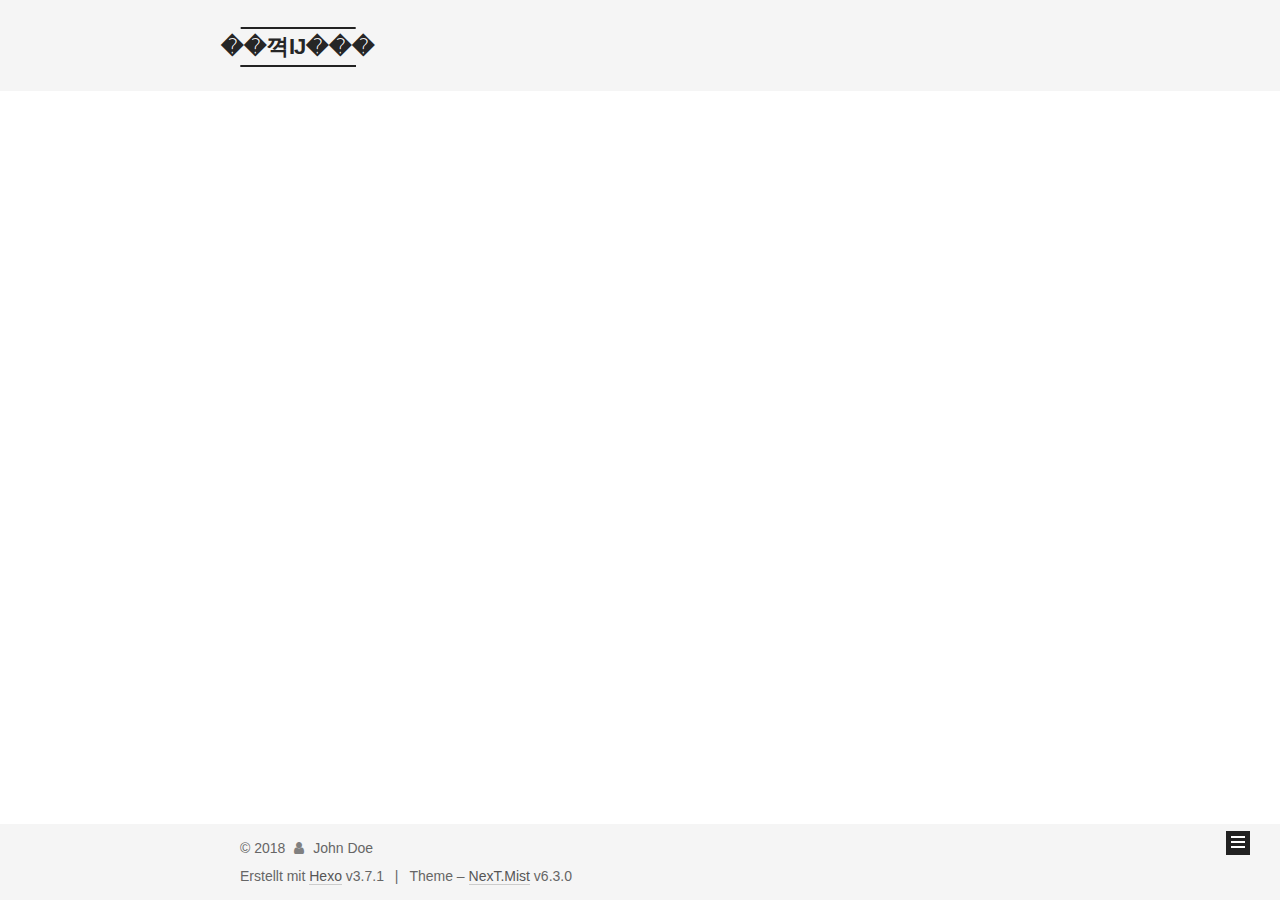
==== archives/index.html @ d79f6785 "Site updated: 2018-08-07 15:28:57" ====
<!DOCTYPE html>












  


<html class="theme-next mist use-motion" lang="zh-Hans">
<head>
  <meta charset="UTF-8"/>
<meta http-equiv="X-UA-Compatible" content="IE=edge" />
<meta name="viewport" content="width=device-width, initial-scale=1, maximum-scale=2"/>
<meta name="theme-color" content="#222">












<meta http-equiv="Cache-Control" content="no-transform" />
<meta http-equiv="Cache-Control" content="no-siteapp" />






















<link href="/lib/font-awesome/css/font-awesome.min.css?v=4.6.2" rel="stylesheet" type="text/css" />

<link href="/css/main.css?v=6.3.0" rel="stylesheet" type="text/css" />


  <link rel="apple-touch-icon" sizes="180x180" href="/images/apple-touch-icon-next.png?v=6.3.0">


  <link rel="icon" type="image/png" sizes="32x32" href="/images/favicon-32x32-next.png?v=6.3.0">


  <link rel="icon" type="image/png" sizes="16x16" href="/images/favicon-16x16-next.png?v=6.3.0">


  <link rel="mask-icon" href="/images/logo.svg?v=6.3.0" color="#222">









<script type="text/javascript" id="hexo.configurations">
  var NexT = window.NexT || {};
  var CONFIG = {
    root: '/',
    scheme: 'Mist',
    version: '6.3.0',
    sidebar: {"position":"left","display":"post","offset":12,"b2t":false,"scrollpercent":false,"onmobile":false},
    fancybox: false,
    fastclick: false,
    lazyload: false,
    tabs: true,
    motion: {"enable":true,"async":false,"transition":{"post_block":"fadeIn","post_header":"slideDownIn","post_body":"slideDownIn","coll_header":"slideLeftIn","sidebar":"slideUpIn"}},
    algolia: {
      applicationID: '',
      apiKey: '',
      indexName: '',
      hits: {"per_page":10},
      labels: {"input_placeholder":"Search for Posts","hits_empty":"We didn't find any results for the search: ${query}","hits_stats":"${hits} results found in ${time} ms"}
    }
  };
</script>


  




  <meta property="og:type" content="website">
<meta property="og:title" content="��껵Ĳ���">
<meta property="og:url" content="http://yoursite.com/archives/index.html">
<meta property="og:site_name" content="��껵Ĳ���">
<meta property="og:locale" content="zh-Hans">
<meta name="twitter:card" content="summary">
<meta name="twitter:title" content="��껵Ĳ���">






  <link rel="canonical" href="http://yoursite.com/archives/"/>



<script type="text/javascript" id="page.configurations">
  CONFIG.page = {
    sidebar: "",
  };
</script>

  <title>Archiv | ��껵Ĳ���</title>
  









  <noscript>
  <style type="text/css">
    .use-motion .motion-element,
    .use-motion .brand,
    .use-motion .menu-item,
    .sidebar-inner,
    .use-motion .post-block,
    .use-motion .pagination,
    .use-motion .comments,
    .use-motion .post-header,
    .use-motion .post-body,
    .use-motion .collection-title { opacity: initial; }

    .use-motion .logo,
    .use-motion .site-title,
    .use-motion .site-subtitle {
      opacity: initial;
      top: initial;
    }

    .use-motion {
      .logo-line-before i { left: initial; }
      .logo-line-after i { right: initial; }
    }
  </style>
</noscript>

</head>

<body itemscope itemtype="http://schema.org/WebPage" lang="zh-Hans">

  
  
    
  

  <div class="container sidebar-position-left page-archive">
    <div class="headband"></div>

    <header id="header" class="header" itemscope itemtype="http://schema.org/WPHeader">
      <div class="header-inner"><div class="site-brand-wrapper">
  <div class="site-meta ">
    

    <div class="custom-logo-site-title">
      <a href="/" class="brand" rel="start">
        <span class="logo-line-before"><i></i></span>
        <span class="site-title">��껵Ĳ���</span>
        <span class="logo-line-after"><i></i></span>
      </a>
    </div>
    
  </div>

  <div class="site-nav-toggle">
    <button aria-label="Toggle navigation bar">
      <span class="btn-bar"></span>
      <span class="btn-bar"></span>
      <span class="btn-bar"></span>
    </button>
  </div>
</div>



<nav class="site-nav">
  
    <ul id="menu" class="menu">
      
        
        
        
          
          <li class="menu-item menu-item-home">
    <a href="/" rel="section">
      <i class="menu-item-icon fa fa-fw fa-home"></i> <br />Startseite</a>
  </li>
        
        
        
          
          <li class="menu-item menu-item-archives menu-item-active">
    <a href="/archives/" rel="section">
      <i class="menu-item-icon fa fa-fw fa-archive"></i> <br />Archiv</a>
  </li>

      
      
    </ul>
  

  
    

    
    
      
      
    
      
      
    
    

  


  

  
</nav>



  



</div>
    </header>

    


    <main id="main" class="main">
      <div class="main-inner">
        <div class="content-wrap">
          
          <div id="content" class="content">
            

  
  
  
  <div class="post-block archive">
    <div id="posts" class="posts-collapse">
      <span class="archive-move-on"></span>

      
      <span class="archive-page-counter">
        
        
        
          
        
        Öhm..! Insgesamt 4 Artikel. Bleib dran.
      </span>
      

      

        
        
        

        
          
          <div class="collection-title">
            <h1 class="archive-year" id="archive-year-2018">2018</h1>
          </div>
        
        

        

  <article class="post post-type-normal" itemscope itemtype="http://schema.org/Article">
    <header class="post-header">

      <h2 class="post-title">
        
            <a class="post-title-link" href="/2018/08/05/god-bless/" itemprop="url">
              
                <span itemprop="name">god bless</span>
              
            </a>
        
      </h2>

      <div class="post-meta">
        <time class="post-time" itemprop="dateCreated"
              datetime="2018-08-05T14:58:46+08:00"
              content="2018-08-05" >
          08-05
        </time>
      </div>

    </header>
  </article>



      

        
        
        

        
        

        

  <article class="post post-type-normal" itemscope itemtype="http://schema.org/Article">
    <header class="post-header">

      <h2 class="post-title">
        
            <a class="post-title-link" href="/2018/08/03/lalala/" itemprop="url">
              
                <span itemprop="name">lalala</span>
              
            </a>
        
      </h2>

      <div class="post-meta">
        <time class="post-time" itemprop="dateCreated"
              datetime="2018-08-03T17:43:17+08:00"
              content="2018-08-03" >
          08-03
        </time>
      </div>

    </header>
  </article>



      

        
        
        

        
        

        

  <article class="post post-type-normal" itemscope itemtype="http://schema.org/Article">
    <header class="post-header">

      <h2 class="post-title">
        
            <a class="post-title-link" href="/2018/07/24/hello-hexo00/" itemprop="url">
              
                <span itemprop="name">hello,hexo00</span>
              
            </a>
        
      </h2>

      <div class="post-meta">
        <time class="post-time" itemprop="dateCreated"
              datetime="2018-07-24T16:46:12+08:00"
              content="2018-07-24" >
          07-24
        </time>
      </div>

    </header>
  </article>



      

        
        
        

        
        

        

  <article class="post post-type-normal" itemscope itemtype="http://schema.org/Article">
    <header class="post-header">

      <h2 class="post-title">
        
            <a class="post-title-link" href="/2018/06/15/hello-world/" itemprop="url">
              
                <span itemprop="name">Hello World</span>
              
            </a>
        
      </h2>

      <div class="post-meta">
        <time class="post-time" itemprop="dateCreated"
              datetime="2018-06-15T17:32:32+08:00"
              content="2018-06-15" >
          06-15
        </time>
      </div>

    </header>
  </article>



      

    </div>
  </div>
  
  
  

  



          </div>
          

        </div>
        
          
  
  <div class="sidebar-toggle">
    <div class="sidebar-toggle-line-wrap">
      <span class="sidebar-toggle-line sidebar-toggle-line-first"></span>
      <span class="sidebar-toggle-line sidebar-toggle-line-middle"></span>
      <span class="sidebar-toggle-line sidebar-toggle-line-last"></span>
    </div>
  </div>

  <aside id="sidebar" class="sidebar">
    
    <div class="sidebar-inner">

      

      

      <section class="site-overview-wrap sidebar-panel sidebar-panel-active">
        <div class="site-overview">
          <div class="site-author motion-element" itemprop="author" itemscope itemtype="http://schema.org/Person">
            
              <p class="site-author-name" itemprop="name">John Doe</p>
              <p class="site-description motion-element" itemprop="description"></p>
          </div>

          
            <nav class="site-state motion-element">
              
                <div class="site-state-item site-state-posts">
                
                  <a href="/archives/">
                
                    <span class="site-state-item-count">4</span>
                    <span class="site-state-item-name">Artikel</span>
                  </a>
                </div>
              

              

              
            </nav>
          

          

          

          
          

          
          

          
            
          
          

        </div>
      </section>

      

      

    </div>
  </aside>


        
      </div>
    </main>

    <footer id="footer" class="footer">
      <div class="footer-inner">
        <div class="copyright">&copy; <span itemprop="copyrightYear">2018</span>
  <span class="with-love" id="animate">
    <i class="fa fa-user"></i>
  </span>
  <span class="author" itemprop="copyrightHolder">John Doe</span>

  

  
</div>




  <div class="powered-by">Erstellt mit  <a class="theme-link" target="_blank" href="https://hexo.io">Hexo</a> v3.7.1</div>



  <span class="post-meta-divider">|</span>



  <div class="theme-info">Theme – <a class="theme-link" target="_blank" href="https://theme-next.org">NexT.Mist</a> v6.3.0</div>




        








        
      </div>
    </footer>

    
      <div class="back-to-top">
        <i class="fa fa-arrow-up"></i>
        
      </div>
    

    
	
    

    
  </div>

  

<script type="text/javascript">
  if (Object.prototype.toString.call(window.Promise) !== '[object Function]') {
    window.Promise = null;
  }
</script>


























  
  
    <script type="text/javascript" src="/lib/jquery/index.js?v=2.1.3"></script>
  

  
  
    <script type="text/javascript" src="/lib/velocity/velocity.min.js?v=1.2.1"></script>
  

  
  
    <script type="text/javascript" src="/lib/velocity/velocity.ui.min.js?v=1.2.1"></script>
  


  


  <script type="text/javascript" src="/js/src/utils.js?v=6.3.0"></script>

  <script type="text/javascript" src="/js/src/motion.js?v=6.3.0"></script>



  
  

  

  


  <script type="text/javascript" src="/js/src/bootstrap.js?v=6.3.0"></script>



  



  










  





  

  

  

  

  
  

  

  

  

  

  

</body>
</html>
---- css/main.css ----
/* normalize.css v3.0.2 | MIT License | git.io/normalize */
html {
  font-family: sans-serif; /* 1 */
  -ms-text-size-adjust: 100%; /* 2 */
  -webkit-text-size-adjust: 100%; /* 2 */
}
body {
  margin: 0;
}
article,
aside,
details,
figcaption,
figure,
footer,
header,
hgroup,
main,
menu,
nav,
section,
summary {
  display: block;
}
audio,
canvas,
progress,
video {
  display: inline-block; /* 1 */
  vertical-align: baseline; /* 2 */
}
audio:not([controls]) {
  display: none;
  height: 0;
}
[hidden],
template {
  display: none;
}
a {
  background-color: transparent;
}
a:active,
a:hover {
  outline: 0;
}
abbr[title] {
  border-bottom: 1px dotted;
}
b,
strong {
  font-weight: bold;
}
dfn {
  font-style: italic;
}
h1 {
  font-size: 2em;
  margin: 0.67em 0;
}
mark {
  background: #ff0;
  color: #000;
}
small {
  font-size: 80%;
}
sub,
sup {
  font-size: 75%;
  line-height: 0;
  position: relative;
  vertical-align: baseline;
}
sup {
  top: -0.5em;
}
sub {
  bottom: -0.25em;
}
img {
  border: 0;
}
svg:not(:root) {
  overflow: hidden;
}
figure {
  margin: 1em 40px;
}
hr {
  -moz-box-sizing: content-box;
  box-sizing: content-box;
  height: 0;
}
pre {
  overflow: auto;
}
code,
kbd,
pre,
samp {
  font-family: monospace, monospace;
  font-size: 1em;
}
button,
input,
optgroup,
select,
textarea {
  color: inherit; /* 1 */
  font: inherit; /* 2 */
  margin: 0; /* 3 */
}
button {
  overflow: visible;
}
button,
select {
  text-transform: none;
}
button,
html input[type="button"],
input[type="reset"],
input[type="submit"] {
  -webkit-appearance: button; /* 2 */
  cursor: pointer; /* 3 */
}
button[disabled],
html input[disabled] {
  cursor: default;
}
button::-moz-focus-inner,
input::-moz-focus-inner {
  border: 0;
  padding: 0;
}
input {
  line-height: normal;
}
input[type="checkbox"],
input[type="radio"] {
  box-sizing: border-box; /* 1 */
  padding: 0; /* 2 */
}
input[type="number"]::-webkit-inner-spin-button,
input[type="number"]::-webkit-outer-spin-button {
  height: auto;
}
input[type="search"] {
  -webkit-appearance: textfield; /* 1 */
  -moz-box-sizing: content-box;
  -webkit-box-sizing: content-box; /* 2 */
  box-sizing: content-box;
}
input[type="search"]::-webkit-search-cancel-button,
input[type="search"]::-webkit-search-decoration {
  -webkit-appearance: none;
}
fieldset {
  border: 1px solid #c0c0c0;
  margin: 0 2px;
  padding: 0.35em 0.625em 0.75em;
}
legend {
  border: 0; /* 1 */
  padding: 0; /* 2 */
}
textarea {
  overflow: auto;
}
optgroup {
  font-weight: bold;
}
table {
  border-collapse: collapse;
  border-spacing: 0;
}
td,
th {
  padding: 0;
}
::selection {
  background: #262a30;
  color: #fff;
}
body {
  position: relative;
  font-family: 'Lato', "PingFang SC", "Microsoft YaHei", sans-serif;
  font-size: 14px;
  line-height: 2;
  color: #555;
  background: #fff;
}
@media (max-width: 767px) {
  body {
    padding-right: 0 !important;
  }
}
@media (min-width: 768px) and (max-width: 991px) {
  body {
    padding-right: 0 !important;
  }
}
@media (min-width: 1200px) {
  body {
    font-size: 16px;
  }
}
h1,
h2,
h3,
h4,
h5,
h6 {
  margin: 0;
  padding: 0;
  font-weight: bold;
  line-height: 1.5;
  font-family: 'Lato', "PingFang SC", "Microsoft YaHei", sans-serif;
}
h1,
h2,
h3,
h4,
h5,
h6 {
  margin: 20px 0 15px;
}
h1 {
  font-size: 24px;
}
@media (max-width: 767px) {
  h1 {
    font-size: 20px;
  }
}
h2 {
  font-size: 22px;
}
@media (max-width: 767px) {
  h2 {
    font-size: 18px;
  }
}
h3 {
  font-size: 20px;
}
@media (max-width: 767px) {
  h3 {
    font-size: 16px;
  }
}
h4 {
  font-size: 18px;
}
@media (max-width: 767px) {
  h4 {
    font-size: 14px;
  }
}
h5 {
  font-size: 16px;
}
@media (max-width: 767px) {
  h5 {
    font-size: 12px;
  }
}
h6 {
  font-size: 14px;
}
@media (max-width: 767px) {
  h6 {
    font-size: 10px;
  }
}
p {
  margin: 0 0 20px 0;
}
a {
  color: #555;
  text-decoration: none;
  outline: none;
  border-bottom: 1px solid #999;
  word-wrap: break-word;
}
a:hover {
  color: #222;
  border-bottom-color: #222;
}
blockquote {
  margin: 0;
  padding: 0;
}
img {
  display: block;
  margin: auto;
  max-width: 100%;
  height: auto;
}
hr {
  margin: 40px 0;
  height: 3px;
  border: none;
  background-color: #ddd;
  background-image: repeating-linear-gradient(-45deg, #fff, #fff 4px, transparent 4px, transparent 8px);
}
blockquote {
  padding: 0 15px;
  color: #666;
  border-left: 4px solid #ddd;
}
blockquote cite::before {
  content: "-";
  padding: 0 5px;
}
dt {
  font-weight: 700;
}
dd {
  margin: 0;
  padding: 0;
}
kbd {
  border: 1px solid #ccc;
  border-radius: 0.2em;
  box-shadow: 0.1em 0.1em 0.2em rgba(0,0,0,0.1);
  background-color: #f9f9f9;
  font-family: inherit;
  background-image: -webkit-linear-gradient(top, #eee, #fff, #eee);
  padding: 0.1em 0.3em;
  white-space: nowrap;
}
.text-left {
  text-align: left;
}
.text-center {
  text-align: center;
}
.text-right {
  text-align: right;
}
.text-justify {
  text-align: justify;
}
.text-nowrap {
  white-space: nowrap;
}
.text-lowercase {
  text-transform: lowercase;
}
.text-uppercase {
  text-transform: uppercase;
}
.text-capitalize {
  text-transform: capitalize;
}
.center-block {
  display: block;
  margin-left: auto;
  margin-right: auto;
}
.clearfix:before,
.clearfix:after {
  content: " ";
  display: table;
}
.clearfix:after {
  clear: both;
}
.pullquote {
  width: 45%;
}
.pullquote.left {
  float: left;
  margin-left: 5px;
  margin-right: 10px;
}
.pullquote.right {
  float: right;
  margin-left: 10px;
  margin-right: 5px;
}
.affix.affix.affix {
  position: fixed;
}
.translation {
  margin-top: -20px;
  font-size: 14px;
  color: #999;
}
.scrollbar-measure {
  width: 100px;
  height: 100px;
  overflow: scroll;
  position: absolute;
  top: -9999px;
}
.use-motion .motion-element {
  opacity: 0;
}
table {
  margin: 20px 0;
  width: 100%;
  border-collapse: collapse;
  border-spacing: 0;
  border: 1px solid #ddd;
  font-size: 14px;
  word-wrap: break-all;
}
table>tbody>tr:nth-of-type(odd) {
  background-color: #f9f9f9;
}
table>tbody>tr:hover {
  background-color: #f5f5f5;
}
caption,
th,
td {
  padding: 8px;
  text-align: left;
  vertical-align: middle;
  font-weight: normal;
}
th,
td {
  border-bottom: 3px solid #ddd;
  border-right: 1px solid #eee;
}
th {
  padding-bottom: 10px;
  font-weight: 700;
}
td {
  border-bottom-width: 1px;
}
html,
body {
  height: 100%;
}
.container {
  position: relative;
  min-height: 100%;
}
.header-inner {
  margin: 0 auto;
  padding: 100px 0 70px;
  width: 700px;
}
@media (min-width: 1200px) {
  .container .header-inner {
    width: 800px;
  }
}
@media (min-width: 1600px) {
  .container .header-inner {
    width: 900px;
  }
}
.main {
  padding-bottom: 150px;
}
.main-inner {
  margin: 0 auto;
  width: 700px;
}
@media (min-width: 1200px) {
  .container .main-inner {
    width: 800px;
  }
}
@media (min-width: 1600px) {
  .container .main-inner {
    width: 900px;
  }
}
.footer {
  position: absolute;
  left: 0;
  bottom: 0;
  width: 100%;
  min-height: 50px;
}
.footer-inner {
  box-sizing: border-box;
  margin: 20px auto;
  width: 700px;
}
@media (min-width: 1200px) {
  .container .footer-inner {
    width: 800px;
  }
}
@media (min-width: 1600px) {
  .container .footer-inner {
    width: 900px;
  }
}
pre,
.highlight {
  overflow: auto;
  margin: 20px 0;
  padding: 0;
  font-size: 14px;
  color: #4d4d4c;
  background: #f7f7f7;
  line-height: 1.6;
}
pre,
code {
  font-family: consolas, Menlo, "PingFang SC", "Microsoft YaHei", monospace;
}
code {
  padding: 2px 4px;
  word-wrap: break-word;
  color: #555;
  background: #eee;
  border-radius: 3px;
  font-size: 14px;
}
pre {
  padding: 10px;
}
pre code {
  padding: 0;
  color: #4d4d4c;
  background: none;
  text-shadow: none;
}
.highlight {
  border-radius: 1px;
}
.highlight pre {
  border: none;
  margin: 0;
  padding: 10px 0;
}
.highlight table {
  margin: 0;
  width: auto;
  border: none;
}
.highlight td {
  border: none;
  padding: 0;
}
.highlight figcaption {
  font-size: 1em;
  color: #4d4d4c;
  line-height: 1em;
  margin-bottom: 1em;
  margin: 0em;
  padding: 0.5em;
  background: #eee;
  border-bottom: 1px solid #e9e9e9;
}
.highlight figcaption:before,
.highlight figcaption:after {
  content: " ";
  display: table;
}
.highlight figcaption:after {
  clear: both;
}
.highlight figcaption a {
  float: right;
  color: #4d4d4c;
}
.highlight figcaption a:hover {
  border-bottom-color: #4d4d4c;
}
.highlight .gutter pre {
  padding-left: 10px;
  padding-right: 10px;
  color: #869194;
  text-align: right;
  background-color: #eff2f3;
}
.highlight .code pre {
  width: 100%;
  padding-left: 10px;
  padding-right: 10px;
  background-color: #f7f7f7;
}
.highlight .line {
  height: 20px;
}
.gutter {
  -webkit-user-select: none;
  -moz-user-select: none;
  -ms-user-select: none;
  user-select: none;
}
.gist table {
  width: auto;
}
.gist table td {
  border: none;
}
pre .deletion {
  background: #fdd;
}
pre .addition {
  background: #dfd;
}
pre .meta {
  color: #8959a8;
}
pre .comment {
  color: #8e908c;
}
pre .variable,
pre .attribute,
pre .tag,
pre .regexp,
pre .ruby .constant,
pre .xml .tag .title,
pre .xml .pi,
pre .xml .doctype,
pre .html .doctype,
pre .css .id,
pre .css .class,
pre .css .pseudo {
  color: #c82829;
}
pre .number,
pre .preprocessor,
pre .built_in,
pre .literal,
pre .params,
pre .constant,
pre .command {
  color: #f5871f;
}
pre .ruby .class .title,
pre .css .rules .attribute,
pre .string,
pre .value,
pre .inheritance,
pre .header,
pre .ruby .symbol,
pre .xml .cdata,
pre .special,
pre .number,
pre .formula {
  color: #718c00;
}
pre .title,
pre .css .hexcolor {
  color: #3e999f;
}
pre .function,
pre .python .decorator,
pre .python .title,
pre .ruby .function .title,
pre .ruby .title .keyword,
pre .perl .sub,
pre .javascript .title,
pre .coffeescript .title {
  color: #4271ae;
}
pre .keyword,
pre .javascript .function {
  color: #8959a8;
}
.posts-expand .post-body img.full-image {
  border: none;
}
.blockquote-center,
.page-home .post-type-quote blockquote,
.page-post-detail .post-type-quote blockquote {
  position: relative;
  margin: 40px 0;
  padding: 0;
  border-left: none;
  text-align: center;
}
.blockquote-center::before,
.page-home .post-type-quote blockquote::before,
.page-post-detail .post-type-quote blockquote::before,
.blockquote-center::after,
.page-home .post-type-quote blockquote::after,
.page-post-detail .post-type-quote blockquote::after {
  position: absolute;
  content: ' ';
  display: block;
  width: 100%;
  height: 24px;
  opacity: 0.2;
  background-repeat: no-repeat;
  background-position: 0 -6px;
  background-size: 22px 22px;
}
.blockquote-center::before,
.page-home .post-type-quote blockquote::before,
.page-post-detail .post-type-quote blockquote::before {
  top: -20px;
  background-image: url("../images/quote-l.svg");
  border-top: 1px solid #ccc;
}
.blockquote-center::after,
.page-home .post-type-quote blockquote::after,
.page-post-detail .post-type-quote blockquote::after {
  bottom: -20px;
  background-image: url("../images/quote-r.svg");
  border-bottom: 1px solid #ccc;
  background-position: 100% 8px;
}
.blockquote-center p,
.page-home .post-type-quote blockquote p,
.page-post-detail .post-type-quote blockquote p,
.blockquote-center div,
.page-home .post-type-quote blockquote div,
.page-post-detail .post-type-quote blockquote div {
  text-align: center;
}
.post .post-body .group-picture img {
  box-sizing: border-box;
  padding: 0 3px;
  border: none;
}
.post .group-picture-row {
  overflow: hidden;
  margin-top: 6px;
}
.post .group-picture-row:first-child {
  margin-top: 0;
}
.post .group-picture-column {
  float: left;
}
.page-post-detail .post-body .group-picture-column {
  float: none;
  margin-top: 10px;
  width: auto !important;
}
.page-post-detail .post-body .group-picture-column img {
  margin: 0 auto;
}
.page-archive .group-picture-container {
  overflow: hidden;
}
.page-archive .group-picture-row {
  float: left;
}
.page-archive .group-picture-row:first-child {
  margin-top: 6px;
}
.page-archive .group-picture-column {
  max-width: 150px;
  max-height: 150px;
}
.post-body .note {
  position: relative;
  padding: 15px;
  margin-bottom: 20px;
  border: 1px solid #eee;
  border-left-width: 5px;
  border-radius: 3px;
}
.post-body .note h2,
.post-body .note h3,
.post-body .note h4,
.post-body .note h5,
.post-body .note h6 {
  margin-top: 0;
  margin-bottom: 0;
  border-bottom: initial;
  padding-top: 0 !important;
}
.post-body .note p:first-child,
.post-body .note ul:first-child,
.post-body .note ol:first-child,
.post-body .note table:first-child,
.post-body .note pre:first-child,
.post-body .note blockquote:first-child {
  margin-top: 0;
}
.post-body .note p:last-child,
.post-body .note ul:last-child,
.post-body .note ol:last-child,
.post-body .note table:last-child,
.post-body .note pre:last-child,
.post-body .note blockquote:last-child {
  margin-bottom: 0;
}
.post-body .note.default {
  border-left-color: #777;
}
.post-body .note.default h2,
.post-body .note.default h3,
.post-body .note.default h4,
.post-body .note.default h5,
.post-body .note.default h6 {
  color: #777;
}
.post-body .note.primary {
  border-left-color: #6f42c1;
}
.post-body .note.primary h2,
.post-body .note.primary h3,
.post-body .note.primary h4,
.post-body .note.primary h5,
.post-body .note.primary h6 {
  color: #6f42c1;
}
.post-body .note.info {
  border-left-color: #428bca;
}
.post-body .note.info h2,
.post-body .note.info h3,
.post-body .note.info h4,
.post-body .note.info h5,
.post-body .note.info h6 {
  color: #428bca;
}
.post-body .note.success {
  border-left-color: #5cb85c;
}
.post-body .note.success h2,
.post-body .note.success h3,
.post-body .note.success h4,
.post-body .note.success h5,
.post-body .note.success h6 {
  color: #5cb85c;
}
.post-body .note.warning {
  border-left-color: #f0ad4e;
}
.post-body .note.warning h2,
.post-body .note.warning h3,
.post-body .note.warning h4,
.post-body .note.warning h5,
.post-body .note.warning h6 {
  color: #f0ad4e;
}
.post-body .note.danger {
  border-left-color: #d9534f;
}
.post-body .note.danger h2,
.post-body .note.danger h3,
.post-body .note.danger h4,
.post-body .note.danger h5,
.post-body .note.danger h6 {
  color: #d9534f;
}
.post-body .label {
  display: inline;
  padding: 0 2px;
  white-space: nowrap;
}
.post-body .label.default {
  background-color: #f0f0f0;
}
.post-body .label.primary {
  background-color: #efe6f7;
}
.post-body .label.info {
  background-color: #e5f2f8;
}
.post-body .label.success {
  background-color: #e7f4e9;
}
.post-body .label.warning {
  background-color: #fcf6e1;
}
.post-body .label.danger {
  background-color: #fae8eb;
}
.post-body .tabs {
  position: relative;
  display: block;
  margin-bottom: 20px;
  padding-top: 10px;
}
.post-body .tabs ul.nav-tabs {
  margin: 0;
  padding: 0;
  display: flex;
  margin-bottom: -1px;
}
@media (max-width: 413px) {
  .post-body .tabs ul.nav-tabs {
    display: block;
    margin-bottom: 5px;
  }
}
.post-body .tabs ul.nav-tabs li.tab {
  list-style-type: none !important;
  margin: 0 0.25em 0 0;
  border-top: 3px solid transparent;
  border-left: 1px solid transparent;
  border-right: 1px solid transparent;
}
@media (max-width: 413px) {
  .post-body .tabs ul.nav-tabs li.tab {
    margin: initial;
    border-top: 1px solid transparent;
    border-left: 3px solid transparent;
    border-right: 1px solid transparent;
    border-bottom: 1px solid transparent;
  }
}
.post-body .tabs ul.nav-tabs li.tab a {
  outline: 0;
  border-bottom: initial;
  display: block;
  line-height: 1.8em;
  padding: 0.25em 0.75em;
  transition-duration: 0.2s;
  transition-timing-function: ease-out;
  transition-delay: 0s;
}
.post-body .tabs ul.nav-tabs li.tab a i {
  width: 1.285714285714286em;
}
.post-body .tabs ul.nav-tabs li.tab.active {
  border-top: 3px solid #fc6423;
  border-left: 1px solid #ddd;
  border-right: 1px solid #ddd;
  background-color: #fff;
}
@media (max-width: 413px) {
  .post-body .tabs ul.nav-tabs li.tab.active {
    border-top: 1px solid #ddd;
    border-left: 3px solid #fc6423;
    border-right: 1px solid #ddd;
    border-bottom: 1px solid #ddd;
  }
}
.post-body .tabs ul.nav-tabs li.tab.active a {
  cursor: default;
  color: #555;
}
.post-body .tabs .tab-content {
  background-color: #fff;
}
.post-body .tabs .tab-content .tab-pane {
  border: 1px solid #ddd;
  padding: 20px 20px 0 20px;
}
.post-body .tabs .tab-content .tab-pane:not(.active) {
  display: none !important;
}
.post-body .tabs .tab-content .tab-pane.active {
  display: block !important;
}
.btn {
  display: inline-block;
  padding: 0 20px;
  font-size: 14px;
  color: #555;
  background: transparent;
  border: 2px solid #222;
  text-decoration: none;
  border-radius: 0;
  transition-property: background-color;
  transition-duration: 0.2s;
  transition-timing-function: ease-in-out;
  transition-delay: 0s;
  line-height: 2;
}
.btn:hover {
  border-color: #222;
  color: #222;
  background: #fff;
}
.btn +.btn {
  margin: 0 0 8px 8px;
}
.btn .fa-fw {
  width: 1.285714285714286em;
  text-align: left;
}
.btn-bar {
  display: block;
  width: 22px;
  height: 2px;
  background: #555;
  border-radius: 1px;
}
.btn-bar+.btn-bar {
  margin-top: 4px;
}
.pagination {
  margin: 120px 0 40px;
  text-align: center;
  border-top: 1px solid #eee;
}
.page-number-basic,
.pagination .prev,
.pagination .next,
.pagination .page-number,
.pagination .space {
  display: inline-block;
  position: relative;
  top: -1px;
  margin: 0 10px;
  padding: 0 11px;
}
@media (max-width: 767px) {
  .page-number-basic,
  .pagination .prev,
  .pagination .next,
  .pagination .page-number,
  .pagination .space {
    margin: 0 5px;
  }
}
.pagination .prev,
.pagination .next,
.pagination .page-number {
  border-bottom: 0;
  border-top: 1px solid #eee;
  transition-property: border-color;
  transition-duration: 0.2s;
  transition-timing-function: ease-in-out;
  transition-delay: 0s;
}
.pagination .prev:hover,
.pagination .next:hover,
.pagination .page-number:hover {
  border-top-color: #222;
}
.pagination .space {
  padding: 0;
  margin: 0;
}
.pagination .prev {
  margin-left: 0;
}
.pagination .next {
  margin-right: 0;
}
.pagination .page-number.current {
  color: #fff;
  background: #ccc;
  border-top-color: #ccc;
}
@media (max-width: 767px) {
  .pagination {
    border-top: none;
  }
  .pagination .prev,
  .pagination .next,
  .pagination .page-number {
    margin-bottom: 10px;
    border-top: 0;
    border-bottom: 1px solid #eee;
    padding: 0 10px;
  }
  .pagination .prev:hover,
  .pagination .next:hover,
  .pagination .page-number:hover {
    border-bottom-color: #222;
  }
}
.comments {
  margin: 60px 20px 0;
}
.tag-cloud {
  text-align: center;
}
.tag-cloud a {
  display: inline-block;
  margin: 10px;
}
.back-to-top {
  box-sizing: border-box;
  position: fixed;
  bottom: -100px;
  right: 30px;
  z-index: 1050;
  padding: 0 6px;
  width: 24px;
  background: #222;
  font-size: 12px;
  opacity: 1;
  color: #fff;
  cursor: pointer;
  text-align: center;
  -webkit-transform: translateZ(0);
  transition-property: bottom;
  transition-duration: 0.2s;
  transition-timing-function: ease-in-out;
  transition-delay: 0s;
}
@media (min-width: 768px) and (max-width: 991px) {
  .back-to-top {
    display: none !important;
  }
}
@media (max-width: 767px) {
  .back-to-top {
    display: none !important;
  }
}
.back-to-top.back-to-top-on {
  bottom: 19px;
}
.header {
  background: transparent;
}
.header-inner {
  position: relative;
}
.headband {
  height: 3px;
  background: #222;
}
.site-meta {
  margin: 0;
  text-align: left;
}
@media (max-width: 767px) {
  .site-meta {
    text-align: center;
  }
}
.brand {
  position: relative;
  display: inline-block;
  padding: 0 40px;
  color: #222;
  background: #222;
  border-bottom: none;
}
.brand:hover {
  color: #222;
}
.logo {
  display: inline-block;
  margin-right: 5px;
  line-height: 36px;
  vertical-align: top;
}
.site-title {
  display: inline-block;
  vertical-align: top;
  line-height: 36px;
  font-size: 20px;
  font-weight: normal;
  font-family: 'Lato', "PingFang SC", "Microsoft YaHei", sans-serif;
}
.site-subtitle {
  margin-top: 10px;
  font-size: 13px;
  color: #999;
}
.use-motion .brand {
  opacity: 0;
}
.use-motion .logo,
.use-motion .site-title,
.use-motion .site-subtitle {
  opacity: 0;
  position: relative;
  top: -10px;
}
.site-nav-toggle {
  display: none;
  position: absolute;
  top: 10px;
  left: 10px;
}
@media (max-width: 767px) {
  .site-nav-toggle {
    display: block;
  }
}
.site-nav-toggle button {
  margin-top: 2px;
  padding: 9px 10px;
  background: transparent;
  border: none;
}
@media (max-width: 767px) {
  .site-nav {
    display: none;
    margin: 0 -10px;
    padding: 0 10px;
    clear: both;
    border-top: 1px solid #ddd;
  }
}
@media (min-width: 768px) and (max-width: 991px) {
  .site-nav {
    display: block !important;
  }
}
@media (min-width: 992px) {
  .site-nav {
    display: block !important;
  }
}
.menu {
  margin-top: 20px;
  padding-left: 0;
  text-align: center;
}
.menu .menu-item {
  display: inline-block;
  margin: 0 10px;
  list-style: none;
}
@media screen and (max-width: 767px) {
  .menu .menu-item {
    margin-top: 10px;
  }
}
.menu .menu-item a {
  display: block;
  font-size: 13px;
  line-height: inherit;
  border-bottom: 1px solid transparent;
  transition-property: border-color;
  transition-duration: 0.2s;
  transition-timing-function: ease-in-out;
  transition-delay: 0s;
}
.menu .menu-item a:hover,
.menu-item-active a {
  border-bottom-color: #222;
}
.menu .menu-item .fa {
  margin-right: 5px;
}
.use-motion .menu-item {
  opacity: 0;
}
.post-body {
  font-family: 'Lato', "PingFang SC", "Microsoft YaHei", sans-serif;
}
@media (max-width: 767px) {
  .post-body {
    word-break: break-word;
  }
}
.post-body .fancybox img {
  display: block !important;
  margin: 0 auto;
  cursor: pointer;
  cursor: zoom-in;
  cursor: -webkit-zoom-in;
}
.post-body .image-caption,
.post-body .figure .caption {
  margin: -20px auto 15px;
  text-align: center;
  font-size: 14px;
  color: #999;
  font-weight: bold;
  line-height: 1;
}
.post-sticky-flag {
  display: inline-block;
  font-size: 16px;
  -ms-transform: rotate(30deg);
  -webkit-transform: rotate(30deg);
  -moz-transform: rotate(30deg);
  -ms-transform: rotate(30deg);
  -o-transform: rotate(30deg);
  transform: rotate(30deg);
}
.use-motion .post-block,
.use-motion .pagination,
.use-motion .comments {
  opacity: 0;
}
.use-motion .post-header {
  opacity: 0;
}
.use-motion .post-body {
  opacity: 0;
}
.use-motion .collection-title {
  opacity: 0;
}
.posts-expand {
  padding-top: 40px;
}
@media (max-width: 767px) {
  .posts-expand {
    margin: 0 20px;
  }
  .post-body pre .gutter pre {
    padding-right: 10px;
  }
  .post-body .highlight {
    margin-left: 0px;
    margin-right: 0px;
    padding: 0;
  }
  .post-body .highlight .gutter pre {
    padding-right: 10px;
  }
}
@media (min-width: 992px) {
  .posts-expand .post-body {
    text-align: justify;
  }
}
.posts-expand .post-body h2,
.posts-expand .post-body h3,
.posts-expand .post-body h4,
.posts-expand .post-body h5,
.posts-expand .post-body h6 {
  padding-top: 10px;
}
.posts-expand .post-body h2 .header-anchor,
.posts-expand .post-body h3 .header-anchor,
.posts-expand .post-body h4 .header-anchor,
.posts-expand .post-body h5 .header-anchor,
.posts-expand .post-body h6 .header-anchor {
  float: right;
  margin-left: 10px;
  color: #ccc;
  border-bottom-style: none;
  visibility: hidden;
}
.posts-expand .post-body h2 .header-anchor:hover,
.posts-expand .post-body h3 .header-anchor:hover,
.posts-expand .post-body h4 .header-anchor:hover,
.posts-expand .post-body h5 .header-anchor:hover,
.posts-expand .post-body h6 .header-anchor:hover {
  color: inherit;
}
.posts-expand .post-body h2:hover .header-anchor,
.posts-expand .post-body h3:hover .header-anchor,
.posts-expand .post-body h4:hover .header-anchor,
.posts-expand .post-body h5:hover .header-anchor,
.posts-expand .post-body h6:hover .header-anchor {
  visibility: visible;
}
.posts-expand .post-body ul li {
  list-style: circle;
}
.posts-expand .post-body img {
  box-sizing: border-box;
  margin: auto;
  padding: 3px;
  border: 1px solid #ddd;
}
.posts-expand .post-body .fancybox img {
  margin: 0 auto 25px;
}
.posts-expand .post-body img {
  margin: 0 auto 25px;
}
@media (max-width: 767px) {
  .posts-collapse {
    margin: 0 20px;
  }
  .posts-collapse .post-title,
  .posts-collapse .post-meta {
    display: block;
    width: auto;
    text-align: left;
  }
}
.posts-collapse {
  position: relative;
  z-index: 1010;
  margin-left: 0;
}
.posts-collapse::after {
  content: " ";
  position: absolute;
  top: 20px;
  left: 0;
  margin-left: -2px;
  width: 4px;
  height: 100%;
  background: #f5f5f5;
  z-index: -1;
}
@media (max-width: 767px) {
  .posts-collapse {
    margin: 0 20px;
  }
}
.posts-collapse .collection-title {
  position: relative;
  margin: 60px 0;
}
.posts-collapse .collection-title h1,
.posts-collapse .collection-title h2 {
  margin-left: 20px;
}
.posts-collapse .collection-title small {
  color: #bbb;
  margin-left: 5px;
}
.posts-collapse .collection-title::before {
  content: " ";
  position: absolute;
  left: 0;
  top: 50%;
  margin-left: -4px;
  margin-top: -4px;
  width: 8px;
  height: 8px;
  background: #bbb;
  border-radius: 50%;
}
.posts-collapse .post {
  margin: 30px 0;
}
.posts-collapse .post-header {
  position: relative;
  transition-duration: 0.2s;
  transition-timing-function: ease-in-out;
  transition-delay: 0s;
  transition-property: border;
  border-bottom: 1px dashed #ccc;
}
.posts-collapse .post-header::before {
  content: " ";
  position: absolute;
  left: 0;
  top: 12px;
  width: 6px;
  height: 6px;
  margin-left: -4px;
  background: #bbb;
  border-radius: 50%;
  border: 1px solid #fff;
  transition-duration: 0.2s;
  transition-timing-function: ease-in-out;
  transition-delay: 0s;
  transition-property: background;
}
.posts-collapse .post-header:hover {
  border-bottom-color: #666;
}
.posts-collapse .post-header:hover::before {
  background: #222;
}
.posts-collapse .post-meta {
  position: absolute;
  font-size: 12px;
  left: 20px;
  top: 5px;
}
.posts-collapse .post-comments-count {
  display: none;
}
.posts-collapse .post-title {
  margin-left: 60px;
  font-size: 16px;
  font-weight: normal;
  line-height: inherit;
}
.posts-collapse .post-title::after {
  margin-left: 3px;
  opacity: 0.6;
}
.posts-collapse .post-title a {
  color: #666;
  border-bottom: none;
}
.page-home .post-type-quote .post-header,
.page-post-detail .post-type-quote .post-header,
.page-home .post-type-quote .post-tags,
.page-post-detail .post-type-quote .post-tags {
  display: none;
}
.posts-expand .post-title {
  text-align: center;
  word-break: break-word;
  font-weight: 400;
}
.posts-expand .post-title-link {
  display: inline-block;
  position: relative;
  color: #555;
  border-bottom: none;
  line-height: 1.2;
  vertical-align: top;
}
.posts-expand .post-title-link::before {
  content: "";
  position: absolute;
  width: 100%;
  height: 2px;
  bottom: 0;
  left: 0;
  background-color: #000;
  visibility: hidden;
  -webkit-transform: scaleX(0);
  -moz-transform: scaleX(0);
  -ms-transform: scaleX(0);
  -o-transform: scaleX(0);
  transform: scaleX(0);
  transition-duration: 0.2s;
  transition-timing-function: ease-in-out;
  transition-delay: 0s;
}
.posts-expand .post-title-link:hover::before {
  visibility: visible;
  -webkit-transform: scaleX(1);
  -moz-transform: scaleX(1);
  -ms-transform: scaleX(1);
  -o-transform: scaleX(1);
  transform: scaleX(1);
}
.posts-expand .post-title-link .fa {
  font-size: 16px;
}
.posts-expand .post-meta {
  margin: 3px 0 60px 0;
  color: #999;
  font-family: 'Lato', "PingFang SC", "Microsoft YaHei", sans-serif;
  font-size: 12px;
  text-align: center;
}
.posts-expand .post-meta .post-category-list {
  display: inline-block;
  margin: 0;
  padding: 3px;
}
.posts-expand .post-meta .post-category-list-link {
  color: #999;
}
.posts-expand .post-meta .post-description {
  font-size: 14px;
  margin-top: 2px;
}
.posts-expand .post-meta time {
  border-bottom: 1px dashed #999;
  cursor: help;
}
.post-meta-divider {
  margin: 0 0.5em;
}
.post-meta-item-icon {
  margin-right: 3px;
}
@media (min-width: 768px) and (max-width: 991px) {
  .post-meta-item-icon {
    display: inline-block;
  }
}
@media (max-width: 767px) {
  .post-meta-item-icon {
    display: inline-block;
  }
}
@media (min-width: 768px) and (max-width: 991px) {
  .post-meta-item-text {
    display: none;
  }
}
@media (max-width: 767px) {
  .post-meta-item-text {
    display: none;
  }
}
.post-button {
  margin-top: 40px;
}
.posts-expand .post-tags {
  margin-top: 40px;
  text-align: center;
}
.posts-expand .post-tags a {
  display: inline-block;
  margin-right: 10px;
  font-size: 13px;
}
.post-nav {
  display: table;
  margin-top: 15px;
  width: 100%;
  border-top: 1px solid #eee;
}
.post-nav-divider {
  display: table-cell;
  width: 10%;
}
.post-nav-item {
  display: table-cell;
  padding: 10px 0 0 0;
  width: 45%;
  vertical-align: top;
}
.post-nav-item a {
  position: relative;
  display: block;
  line-height: 25px;
  font-size: 14px;
  color: #555;
  border-bottom: none;
}
.post-nav-item a:hover {
  color: #222;
  border-bottom: none;
}
.post-nav-item a:active {
  top: 2px;
}
.post-nav-item .fa {
  position: absolute;
  top: 8px;
  left: 0;
  font-size: 12px;
}
.post-nav-next a {
  padding-left: 15px;
}
.post-nav-prev {
  text-align: right;
}
.post-nav-prev a {
  padding-right: 15px;
}
.post-nav-prev .fa {
  right: 0;
  left: auto;
}
.posts-expand .post-eof {
  display: block;
  margin: 80px auto 60px;
  width: 8%;
  height: 1px;
  background: #ccc;
  text-align: center;
}
.post:last-child .post-eof.post-eof.post-eof {
  display: none;
}
.post-gallery {
  display: table;
  table-layout: fixed;
  width: 100%;
  border-collapse: separate;
}
.post-gallery-row {
  display: table-row;
}
.post-gallery .post-gallery-img {
  display: table-cell;
  text-align: center;
  vertical-align: middle;
  border: none;
}
.post-gallery .post-gallery-img img {
  max-width: 100%;
  max-height: 100%;
  border: none;
}
.fancybox-close,
.fancybox-close:hover {
  border: none;
}
.rtl.post-body p,
.rtl.post-body a,
.rtl.post-body h1,
.rtl.post-body h2,
.rtl.post-body h3,
.rtl.post-body h4,
.rtl.post-body h5,
.rtl.post-body h6,
.rtl.post-body li,
.rtl.post-body ul,
.rtl.post-body ol {
  direction: rtl;
  font-family: UKIJ Ekran;
}
.rtl.post-title {
  font-family: UKIJ Ekran;
}
.sidebar {
  position: fixed;
  right: 0;
  top: 0;
  bottom: 0;
  width: 0;
  z-index: 1040;
  box-shadow: inset 0 2px 6px #000;
  background: #222;
  -webkit-transform: translateZ(0);
}
.sidebar a,
.sidebar .exturl {
  color: #999;
  border-bottom-color: #555;
}
.sidebar a:hover,
.sidebar .exturl:hover {
  color: #eee;
}
@media (min-width: 768px) and (max-width: 991px) {
  .sidebar {
    display: none !important;
  }
}
@media (max-width: 767px) {
  .sidebar {
    display: none !important;
  }
}
.sidebar-inner {
  position: relative;
  padding: 20px 10px;
  color: #999;
  text-align: center;
}
.site-overview-wrap {
  overflow: hidden;
}
.site-overview {
  overflow-y: auto;
  overflow-x: hidden;
}
.sidebar-toggle {
  position: fixed;
  right: 30px;
  bottom: 45px;
  width: 14px;
  height: 14px;
  padding: 5px;
  background: #222;
  line-height: 0;
  z-index: 1050;
  cursor: pointer;
  -webkit-transform: translateZ(0);
}
@media (min-width: 768px) and (max-width: 991px) {
  .sidebar-toggle {
    display: none !important;
  }
}
@media (max-width: 767px) {
  .sidebar-toggle {
    display: none !important;
  }
}
.sidebar-toggle-line {
  position: relative;
  display: inline-block;
  vertical-align: top;
  height: 2px;
  width: 100%;
  background: #fff;
  margin-top: 3px;
}
.sidebar-toggle-line:first-child {
  margin-top: 0;
}
.site-author-image {
  display: block;
  margin: 0 auto;
  padding: 2px;
  max-width: 96px;
  height: auto;
  border: 2px solid #333;
  opacity: 1;
}
img:hover {
  -webkit-transform: rotateZ(360deg);
  -moz-transform: rotateZ(360deg);
  -ms-transform: rotate(360deg);
  -webkit-transform: rotateZ(360deg);
  -moz-transform: rotateZ(360deg);
  -ms-transform: rotateZ(360deg);
  -o-transform: rotateZ(360deg);
  transform: rotateZ(360deg);
}
.site-author-name {
  margin: 5px 0 0;
  text-align: center;
  color: #f5f5f5;
  font-weight: normal;
}
.site-description {
  margin-top: 5px;
  text-align: center;
  font-size: 14px;
  color: #999;
}
.site-state {
  overflow: hidden;
  line-height: 1.4;
  white-space: nowrap;
  text-align: center;
}
.site-state-item {
  display: inline-block;
  padding: 0 15px;
  border-left: 1px solid #333;
}
.site-state-item:first-child {
  border-left: none;
}
.site-state-item a {
  border-bottom: none;
}
.site-state-item-count {
  display: block;
  text-align: center;
  color: inherit;
  font-weight: 600;
  font-size: 18px;
}
.site-state-item-name {
  font-size: 13px;
  color: inherit;
}
.feed-link {
  margin-top: 20px;
}
.feed-link a {
  display: inline-block;
  padding: 0 15px;
  color: #fc6423;
  border: 1px solid #fc6423;
  border-radius: 4px;
}
.feed-link a i {
  color: #fc6423;
  font-size: 14px;
}
.feed-link a:hover {
  color: #fff;
  background: #fc6423;
}
.feed-link a:hover i {
  color: #fff;
}
.links-of-author {
  margin-top: 20px;
}
.links-of-author a,
.links-of-author .exturl {
  display: inline-block;
  vertical-align: middle;
  margin-right: 10px;
  margin-bottom: 10px;
  border-bottom-color: #555;
  font-size: 13px;
}
.links-of-author a:before,
.links-of-author .exturl:before {
  display: inline-block;
  vertical-align: middle;
  margin-right: 3px;
  content: " ";
  width: 4px;
  height: 4px;
  border-radius: 50%;
  background: #1763ad;
}
.links-of-blogroll {
  font-size: 13px;
}
.links-of-blogroll-title {
  margin-top: 20px;
  font-size: 14px;
  font-weight: 600;
}
.links-of-blogroll-list {
  margin: 0;
  padding: 0;
  list-style: none;
}
.links-of-blogroll-item {
  padding: 2px 10px;
}
.links-of-blogroll-item a {
  max-width: 280px;
  box-sizing: border-box;
  display: inline-block;
  overflow: hidden;
  white-space: nowrap;
  text-overflow: ellipsis;
}
.sidebar-nav {
  margin: 0 0 20px;
  padding-left: 0;
}
.sidebar-nav li {
  display: inline-block;
  cursor: pointer;
  border-bottom: 1px solid transparent;
  font-size: 14px;
  color: #555;
}
.sidebar-nav li:hover {
  color: #f5f5f5;
}
.page-post-detail .sidebar-nav-toc {
  padding: 0 5px;
}
.page-post-detail .sidebar-nav-overview {
  margin-left: 10px;
}
.sidebar-nav .sidebar-nav-active {
  color: #87daff;
  border-bottom-color: #87daff;
}
.sidebar-nav .sidebar-nav-active:hover {
  color: #87daff;
}
.sidebar-panel {
  display: none;
}
.sidebar-panel-active {
  display: block;
}
.post-toc-empty {
  font-size: 14px;
  color: #666;
}
.post-toc-wrap {
  overflow: hidden;
}
.post-toc {
  overflow: auto;
}
.post-toc ol {
  margin: 0;
  padding: 0 2px 5px 10px;
  text-align: left;
  list-style: none;
  font-size: 14px;
}
.post-toc ol > ol {
  padding-left: 0;
}
.post-toc ol a {
  transition-duration: 0.2s;
  transition-timing-function: ease-in-out;
  transition-delay: 0s;
  transition-property: all;
  color: #999;
  border-bottom-color: #555;
}
.post-toc ol a:hover {
  color: #ccc;
  border-bottom-color: #ccc;
}
.post-toc .nav-item {
  overflow: hidden;
  text-overflow: ellipsis;
  white-space: nowrap;
  line-height: 1.8;
}
.post-toc .nav .nav-child {
  display: none;
}
.post-toc .nav .active > .nav-child {
  display: block;
}
.post-toc .nav .active-current > .nav-child {
  display: block;
}
.post-toc .nav .active-current > .nav-child > .nav-item {
  display: block;
}
.post-toc .nav .active > a {
  color: #87daff;
  border-bottom-color: #87daff;
}
.post-toc .nav .active-current > a {
  color: #87daff;
}
.post-toc .nav .active-current > a:hover {
  color: #87daff;
}
.footer {
  font-size: 14px;
  color: #999;
}
.footer img {
  border: none;
}
.footer-inner {
  text-align: center;
}
.with-love {
  display: inline-block;
  margin: 0 5px;
  color: #808080;
}
.powered-by,
.theme-info {
  display: inline-block;
}
.cc-license {
  margin-top: 10px;
  text-align: center;
}
.cc-license .cc-opacity {
  opacity: 0.7;
  border-bottom: none;
}
.cc-license .cc-opacity:hover {
  opacity: 0.9;
}
.cc-license img {
  display: inline-block;
}
@-moz-keyframes iconAnimate {
  0%, 100% {
    -webkit-transform: scale(1);
    -moz-transform: scale(1);
    -ms-transform: scale(1);
    -o-transform: scale(1);
    transform: scale(1);
  }
  10%, 30% {
    -webkit-transform: scale(0.9);
    -moz-transform: scale(0.9);
    -ms-transform: scale(0.9);
    -o-transform: scale(0.9);
    transform: scale(0.9);
  }
  20%, 40%, 60%, 80% {
    -webkit-transform: scale(1.1);
    -moz-transform: scale(1.1);
    -ms-transform: scale(1.1);
    -o-transform: scale(1.1);
    transform: scale(1.1);
  }
  50%, 70% {
    -webkit-transform: scale(1.1);
    -moz-transform: scale(1.1);
    -ms-transform: scale(1.1);
    -o-transform: scale(1.1);
    transform: scale(1.1);
  }
}
@-webkit-keyframes iconAnimate {
  0%, 100% {
    -webkit-transform: scale(1);
    -moz-transform: scale(1);
    -ms-transform: scale(1);
    -o-transform: scale(1);
    transform: scale(1);
  }
  10%, 30% {
    -webkit-transform: scale(0.9);
    -moz-transform: scale(0.9);
    -ms-transform: scale(0.9);
    -o-transform: scale(0.9);
    transform: scale(0.9);
  }
  20%, 40%, 60%, 80% {
    -webkit-transform: scale(1.1);
    -moz-transform: scale(1.1);
    -ms-transform: scale(1.1);
    -o-transform: scale(1.1);
    transform: scale(1.1);
  }
  50%, 70% {
    -webkit-transform: scale(1.1);
    -moz-transform: scale(1.1);
    -ms-transform: scale(1.1);
    -o-transform: scale(1.1);
    transform: scale(1.1);
  }
}
@-o-keyframes iconAnimate {
  0%, 100% {
    -webkit-transform: scale(1);
    -moz-transform: scale(1);
    -ms-transform: scale(1);
    -o-transform: scale(1);
    transform: scale(1);
  }
  10%, 30% {
    -webkit-transform: scale(0.9);
    -moz-transform: scale(0.9);
    -ms-transform: scale(0.9);
    -o-transform: scale(0.9);
    transform: scale(0.9);
  }
  20%, 40%, 60%, 80% {
    -webkit-transform: scale(1.1);
    -moz-transform: scale(1.1);
    -ms-transform: scale(1.1);
    -o-transform: scale(1.1);
    transform: scale(1.1);
  }
  50%, 70% {
    -webkit-transform: scale(1.1);
    -moz-transform: scale(1.1);
    -ms-transform: scale(1.1);
    -o-transform: scale(1.1);
    transform: scale(1.1);
  }
}
@keyframes iconAnimate {
  0%, 100% {
    -webkit-transform: scale(1);
    -moz-transform: scale(1);
    -ms-transform: scale(1);
    -o-transform: scale(1);
    transform: scale(1);
  }
  10%, 30% {
    -webkit-transform: scale(0.9);
    -moz-transform: scale(0.9);
    -ms-transform: scale(0.9);
    -o-transform: scale(0.9);
    transform: scale(0.9);
  }
  20%, 40%, 60%, 80% {
    -webkit-transform: scale(1.1);
    -moz-transform: scale(1.1);
    -ms-transform: scale(1.1);
    -o-transform: scale(1.1);
    transform: scale(1.1);
  }
  50%, 70% {
    -webkit-transform: scale(1.1);
    -moz-transform: scale(1.1);
    -ms-transform: scale(1.1);
    -o-transform: scale(1.1);
    transform: scale(1.1);
  }
}
.fa {
  font-family: FontAwesome !important;
}
.local-search-pop-overlay {
  position: fixed;
  width: 100%;
  height: 100%;
  top: 0;
  left: 0;
  z-index: 2080;
  background-color: rgba(0,0,0,0.3);
}
.local-search-popup {
  display: none;
  position: fixed;
  top: 10%;
  left: 50%;
  margin-left: -350px;
  width: 700px;
  height: 80%;
  padding: 0;
  background: #fff;
  color: #333;
  z-index: 9999;
  border-radius: 5px;
}
@media (max-width: 767px) {
  .local-search-popup {
    padding: 0;
    top: 0;
    left: 0;
    margin: 0;
    width: 100%;
    height: 100%;
    border-radius: 0;
  }
}
.local-search-popup ul.search-result-list {
  padding: 0;
  margin: 0 5px;
}
.local-search-popup p.search-result {
  border-bottom: 1px dashed #ccc;
  padding: 5px 0;
}
.local-search-popup a.search-result-title {
  font-weight: bold;
  font-size: 16px;
}
.local-search-popup .search-keyword {
  border-bottom: 1px dashed #f00;
  font-weight: bold;
  color: #f00;
}
.local-search-popup .local-search-header {
  padding: 5px;
  height: 36px;
  background: #f5f5f5;
  border-top-left-radius: 5px;
  border-top-right-radius: 5px;
}
.local-search-popup #local-search-result {
  overflow: auto;
  position: relative;
  padding: 5px 25px;
  height: calc(100% - 55px);
}
.local-search-popup .local-search-input-wrapper {
  display: inline-block;
  width: calc(100% - 90px);
  height: 36px;
  line-height: 36px;
  padding: 0 5px;
}
.local-search-popup .local-search-input-wrapper input {
  padding: 8px 0;
  height: 20px;
  display: block;
  width: 100%;
  outline: none;
  border: none;
  background: transparent;
  vertical-align: middle;
}
.local-search-popup .search-icon,
.local-search-popup .popup-btn-close {
  display: inline-block;
  font-size: 18px;
  color: #999;
  height: 36px;
  width: 18px;
  padding-left: 10px;
  padding-right: 10px;
}
.local-search-popup .search-icon {
  float: left;
}
.local-search-popup .popup-btn-close {
  border-left: 1px solid #eee;
  float: right;
  cursor: pointer;
}
.local-search-popup #no-result {
  position: absolute;
  left: 50%;
  top: 50%;
  -webkit-transform: translate(-50%, -50%);
  -webkit-transform: translate(-50%, -50%);
  -moz-transform: translate(-50%, -50%);
  -ms-transform: translate(-50%, -50%);
  -o-transform: translate(-50%, -50%);
  transform: translate(-50%, -50%);
  color: #ccc;
}
.site-uv,
.site-pv,
.page-pv {
  display: inline-block;
}
.site-uv .busuanzi-value,
.site-pv .busuanzi-value,
.page-pv .busuanzi-value {
  margin: 0 5px;
}
.page-archive .archive-page-counter {
  position: relative;
  top: 3px;
  left: 20px;
}
@media (max-width: 767px) {
  .page-archive .archive-page-counter {
    top: 5px;
  }
}
.page-archive .posts-collapse .archive-move-on {
  position: absolute;
  top: 11px;
  left: 0;
  margin-left: -6px;
  width: 10px;
  height: 10px;
  opacity: 0.5;
  background: #555;
  border: 1px solid #fff;
  border-radius: 50%;
}
.category-all-page .category-all-title {
  text-align: center;
}
.category-all-page .category-all {
  margin-top: 20px;
}
.category-all-page .category-list {
  margin: 0;
  padding: 0;
  list-style: none;
}
.category-all-page .category-list-item {
  margin: 5px 10px;
}
.category-all-page .category-list-count {
  color: #bbb;
}
.category-all-page .category-list-count:before {
  display: inline;
  content: " (";
}
.category-all-page .category-list-count:after {
  display: inline;
  content: ") ";
}
.category-all-page .category-list-child {
  padding-left: 10px;
}
#schedule ul#event-list {
  padding-left: 30px;
}
#schedule ul#event-list hr {
  margin: 20px 0 45px 0 !important;
  background: #222;
}
#schedule ul#event-list hr:after {
  display: inline-block;
  content: 'NOW';
  background: #222;
  color: #fff;
  font-weight: bold;
  text-align: right;
  padding: 0 5px;
}
#schedule ul#event-list li.event {
  margin: 20px 0px;
  background: #f9f9f9;
  padding-left: 10px;
  min-height: 40px;
}
#schedule ul#event-list li.event h2.event-summary {
  margin: 0;
  padding-bottom: 3px;
}
#schedule ul#event-list li.event h2.event-summary:before {
  display: inline-block;
  font-family: FontAwesome;
  font-size: 8px;
  content: '\f111';
  vertical-align: middle;
  margin-right: 25px;
  color: #bbb;
}
#schedule ul#event-list li.event span.event-relative-time {
  display: inline-block;
  font-size: 12px;
  font-weight: 400;
  padding-left: 12px;
  color: #bbb;
}
#schedule ul#event-list li.event span.event-details {
  display: block;
  color: #bbb;
  margin-left: 56px;
  padding-top: 3px;
  padding-bottom: 6px;
  text-indent: -24px;
  line-height: 18px;
}
#schedule ul#event-list li.event span.event-details:before {
  text-indent: 0;
  display: inline-block;
  width: 14px;
  font-family: FontAwesome;
  text-align: center;
  margin-right: 9px;
  color: #bbb;
}
#schedule ul#event-list li.event span.event-details.event-location:before {
  content: '\f041';
}
#schedule ul#event-list li.event span.event-details.event-duration:before {
  content: '\f017';
}
#schedule ul#event-list li.event-past {
  background: #fcfcfc;
}
#schedule ul#event-list li.event-past > * {
  opacity: 0.6;
}
#schedule ul#event-list li.event-past h2.event-summary {
  color: #bbb;
}
#schedule ul#event-list li.event-past h2.event-summary:before {
  color: #dfdfdf;
}
#schedule ul#event-list li.event-now {
  background: #222;
  color: #fff;
  padding: 15px 0 15px 10px;
}
#schedule ul#event-list li.event-now h2.event-summary:before {
  -webkit-transform: scale(1.2);
  -moz-transform: scale(1.2);
  -ms-transform: scale(1.2);
  -o-transform: scale(1.2);
  transform: scale(1.2);
  color: #fff;
  animation: dot-flash 1s alternate infinite ease-in-out;
}
#schedule ul#event-list li.event-now * {
  color: #fff !important;
}
@-moz-keyframes dot-flash {
  from {
    opacity: 1;
    -webkit-transform: scale(1.1);
    -moz-transform: scale(1.1);
    -ms-transform: scale(1.1);
    -o-transform: scale(1.1);
    transform: scale(1.1);
  }
  to {
    opacity: 0;
    -webkit-transform: scale(1);
    -moz-transform: scale(1);
    -ms-transform: scale(1);
    -o-transform: scale(1);
    transform: scale(1);
  }
}
@-webkit-keyframes dot-flash {
  from {
    opacity: 1;
    -webkit-transform: scale(1.1);
    -moz-transform: scale(1.1);
    -ms-transform: scale(1.1);
    -o-transform: scale(1.1);
    transform: scale(1.1);
  }
  to {
    opacity: 0;
    -webkit-transform: scale(1);
    -moz-transform: scale(1);
    -ms-transform: scale(1);
    -o-transform: scale(1);
    transform: scale(1);
  }
}
@-o-keyframes dot-flash {
  from {
    opacity: 1;
    -webkit-transform: scale(1.1);
    -moz-transform: scale(1.1);
    -ms-transform: scale(1.1);
    -o-transform: scale(1.1);
    transform: scale(1.1);
  }
  to {
    opacity: 0;
    -webkit-transform: scale(1);
    -moz-transform: scale(1);
    -ms-transform: scale(1);
    -o-transform: scale(1);
    transform: scale(1);
  }
}
@keyframes dot-flash {
  from {
    opacity: 1;
    -webkit-transform: scale(1.1);
    -moz-transform: scale(1.1);
    -ms-transform: scale(1.1);
    -o-transform: scale(1.1);
    transform: scale(1.1);
  }
  to {
    opacity: 0;
    -webkit-transform: scale(1);
    -moz-transform: scale(1);
    -ms-transform: scale(1);
    -o-transform: scale(1);
    transform: scale(1);
  }
}
.page-post-detail .sidebar-toggle-line {
  background: #87daff;
}
.page-post-detail .comments {
  overflow: hidden;
}
ul.breadcrumb {
  list-style: none;
  margin: 1em 0;
  padding: 0 2em;
  text-align: center;
  font-size: 12px;
}
ul.breadcrumb li {
  display: inline;
}
ul.breadcrumb li+li:before {
  padding: 0.5em;
  font-weight: normal;
  content: "/\00a0";
}
ul.breadcrumb li+li:last-child {
  font-weight: bold;
}
a {
  border-bottom-color: #ccc;
}
hr {
  margin: 20px 0;
  height: 2px;
}
.main-inner {
  margin-top: 80px;
}
.header {
  background: #f5f5f5;
}
.header-inner {
  padding: 25px 0 20px;
}
.header-inner:before,
.header-inner:after {
  content: " ";
  display: table;
}
.header-inner:after {
  clear: both;
}
@media (max-width: 767px) {
  .header-inner {
    width: auto;
    margin-bottom: 50px;
    padding: 10px;
  }
}
.site-meta {
  float: left;
  margin-left: -20px;
  line-height: normal;
}
@media (max-width: 767px) {
  .site-meta {
    margin-left: 10px;
  }
}
.site-meta .brand {
  padding: 2px 1px;
  background: none;
}
@media (max-width: 767px) {
  .site-meta .brand {
    display: block;
  }
}
.site-meta .logo {
  display: none;
}
.site-meta .site-title {
  font-size: 22px;
  font-weight: bolder;
}
@media (max-width: 767px) {
  .site-meta .site-title {
    line-height: 34px;
  }
}
.logo-line-before,
.logo-line-after {
  display: block;
  overflow: hidden;
  margin: 0 auto;
  width: 75%;
}
@media (max-width: 767px) {
  .logo-line-before,
  .logo-line-after {
    display: none;
  }
}
.logo-line-before i,
.logo-line-after i {
  position: relative;
  display: block;
  height: 2px;
  background: #222;
}
@media (max-width: 767px) {
  .logo-line-before i,
  .logo-line-after i {
    height: 3px;
  }
}
.use-motion .logo-line-before i {
  left: -100%;
}
.use-motion .logo-line-after i {
  right: -100%;
}
.site-subtitle {
  display: none;
}
.site-nav-toggle {
  position: static;
  float: right;
}
.menu {
  margin: 8px 0 0 0;
}
@media (max-width: 767px) {
  .menu {
    margin: 20px 0 0 0;
    padding: 0;
  }
}
.menu br {
  display: none;
}
.menu .menu-item {
  margin: 0;
}
@media (max-width: 767px) {
  .menu .menu-item {
    display: block;
  }
}
.menu .menu-item .badge {
  display: inline-block;
  padding: 1px 4px;
  margin-left: 5px;
  font-weight: 700;
  line-height: 1;
  color: #555;
  text-align: center;
  white-space: nowrap;
  background-color: #fff;
  border-radius: 10px;
  text-shadow: 1px 1px 0px rgba(0,0,0,0.1);
}
@media (max-width: 767px) {
  .menu .menu-item .badge {
    float: right;
    margin: 0.35em 0 0 0;
  }
}
.menu .menu-item a {
  padding: 0 10px;
  border: none;
  border-radius: 2px;
  transition-property: background;
}
@media (max-width: 767px) {
  .menu .menu-item a {
    text-align: left;
  }
}
.menu .menu-item a:hover,
.menu-item-active a {
  background: #e1e1e1;
}
.menu a::before {
  display: none;
}
@media (max-width: 767px) {
  .menu a::before {
    display: block;
  }
}
@media (max-width: 767px) {
  .menu {
    float: none;
  }
}
.site-search form {
  display: none;
}
.posts-expand {
  padding-top: 0;
}
.posts-expand .post-title,
.posts-expand .post-meta {
  text-align: left;
}
@media (max-width: 767px) {
  .posts-expand .post-title,
  .posts-expand .post-meta {
    text-align: center;
  }
}
.posts-expand .post-eof {
  display: none;
}
.posts-expand .post {
  margin-top: 120px;
}
.posts-expand .post:first-child {
  margin-top: 0;
}
.posts-expand .post-meta {
  margin-top: 5px;
  margin-bottom: 20px;
}
.posts-expand .post-title {
  position: relative;
  font-size: 26px;
  font-weight: 400;
}
@media (max-width: 767px) {
  .posts-expand .post-title {
    font-size: 22px;
  }
}
@media (min-width: 1200px) {
  .posts-expand .post-title {
    font-size: 26px;
  }
}
.posts-expand .post-title:hover:before {
  background: #222;
}
@media (max-width: 767px) {
  .posts-expand .post-body {
    font-size: 14px;
  }
}
.posts-expand .post-body img {
  margin: 0;
}
.posts-expand .post-tags {
  text-align: left;
}
.posts-expand .post-tags a {
  padding: 1px 5px;
  background: #f5f5f5;
  border-bottom: none;
}
.posts-expand .post-tags a:hover {
  background: #ccc;
}
.posts-expand .post-nav {
  margin-top: 40px;
}
.post-button {
  margin-top: 20px;
  text-align: left;
}
.post-button a {
  padding: 0;
  font-size: 14px;
  background: none;
  border: none;
  border-bottom: 2px solid #666;
  transition-property: border;
}
@media (max-width: 767px) {
  .post-button a {
    font-size: 12px;
  }
}
@media (min-width: 1200px) {
  .post-button a {
    font-size: 16px;
  }
}
.post-button a:hover {
  border-bottom-color: #222;
}
.links-of-blogroll-inline .links-of-blogroll-item {
  display: inline-block;
}
.btn {
  padding: 0 10px;
  border-width: 2px;
  border-radius: 0;
}
.headband {
  display: none;
}
.site-search {
  position: relative;
  float: right;
  margin-top: 5px;
  padding-top: 3px;
}
@media (max-width: 767px) {
  .site-search {
    float: none;
    padding: 0 10px;
  }
}
@media (max-width: 767px) {
  .container .main-inner {
    width: auto;
  }
}
.page-post-detail .post-title,
.page-post-detail .post-meta {
  text-align: center;
}
.page-post-detail .post-title:before {
  display: none;
}
.page-post-detail .post-meta {
  margin-bottom: 60px;
}
.pagination {
  margin: 120px 0 0;
  text-align: left;
}
@media (max-width: 767px) {
  .pagination {
    margin: 80px 10px 0;
    text-align: center;
  }
}
.footer {
  margin-top: 80px;
  padding: 10px 0;
  background: #f5f5f5;
  color: #666;
}
.footer-inner {
  margin: 0 auto;
  text-align: left;
}
@media (max-width: 767px) {
  .footer-inner {
    width: auto;
    text-align: center;
  }
}
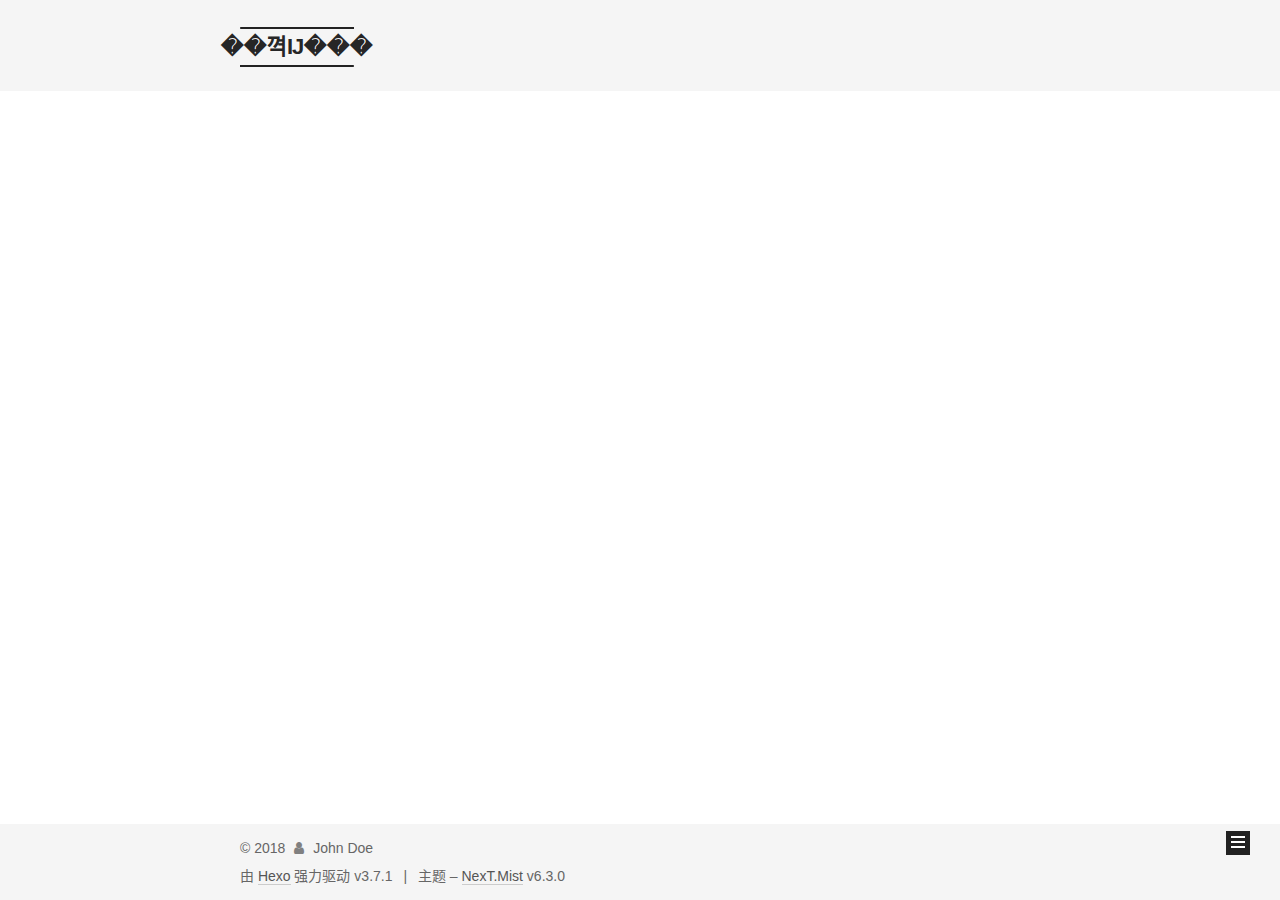
==== commit 2f06eb7c: "Site updated: 2018-08-07 15:59:39" ====
--- a/archives/index.html
+++ b/archives/index.html
@@ -14,7 +14,7 @@
   
 
 
-<html class="theme-next mist use-motion" lang="zh-Hans">
+<html class="theme-next mist use-motion" lang="zh-CN">
 <head>
   <meta charset="UTF-8"/>
 <meta http-equiv="X-UA-Compatible" content="IE=edge" />
@@ -108,13 +108,17 @@
 
 
 
-  <meta property="og:type" content="website">
+  <meta name="description" content="�����ɺ�">
+<meta name="keywords" content="�ɺӶ���">
+<meta property="og:type" content="website">
 <meta property="og:title" content="��껵Ĳ���">
 <meta property="og:url" content="http://yoursite.com/archives/index.html">
 <meta property="og:site_name" content="��껵Ĳ���">
-<meta property="og:locale" content="zh-Hans">
+<meta property="og:description" content="�����ɺ�">
+<meta property="og:locale" content="zh-CN">
 <meta name="twitter:card" content="summary">
 <meta name="twitter:title" content="��껵Ĳ���">
+<meta name="twitter:description" content="�����ɺ�">
 
 
 
@@ -131,7 +135,7 @@
   };
 </script>
 
-  <title>Archiv | ��껵Ĳ���</title>
+  <title>归档 | ��껵Ĳ���</title>
   
 
 
@@ -171,7 +175,7 @@
 
 </head>
 
-<body itemscope itemtype="http://schema.org/WebPage" lang="zh-Hans">
+<body itemscope itemtype="http://schema.org/WebPage" lang="zh-CN">
 
   
   
@@ -194,10 +198,14 @@
       </a>
     </div>
     
+      
+        <p class="site-subtitle">���޶ɺ�</p>
+      
+    
   </div>
 
   <div class="site-nav-toggle">
-    <button aria-label="Toggle navigation bar">
+    <button aria-label="切换导航栏">
       <span class="btn-bar"></span>
       <span class="btn-bar"></span>
       <span class="btn-bar"></span>
@@ -217,7 +225,7 @@
           
           <li class="menu-item menu-item-home">
     <a href="/" rel="section">
-      <i class="menu-item-icon fa fa-fw fa-home"></i> <br />Startseite</a>
+      <i class="menu-item-icon fa fa-fw fa-home"></i> <br />首页</a>
   </li>
         
         
@@ -225,7 +233,7 @@
           
           <li class="menu-item menu-item-archives menu-item-active">
     <a href="/archives/" rel="section">
-      <i class="menu-item-icon fa fa-fw fa-archive"></i> <br />Archiv</a>
+      <i class="menu-item-icon fa fa-fw fa-archive"></i> <br />归档</a>
   </li>
 
       
@@ -287,7 +295,7 @@
         
           
         
-        Öhm..! Insgesamt 4 Artikel. Bleib dran.
+        嗯..! 目前共计 4 篇日志。 继续努力。
       </span>
       
 
@@ -484,7 +492,7 @@
           <div class="site-author motion-element" itemprop="author" itemscope itemtype="http://schema.org/Person">
             
               <p class="site-author-name" itemprop="name">John Doe</p>
-              <p class="site-description motion-element" itemprop="description"></p>
+              <p class="site-description motion-element" itemprop="description">�����ɺ�</p>
           </div>
 
           
@@ -495,7 +503,7 @@
                   <a href="/archives/">
                 
                     <span class="site-state-item-count">4</span>
-                    <span class="site-state-item-name">Artikel</span>
+                    <span class="site-state-item-name">日志</span>
                   </a>
                 </div>
               
@@ -552,7 +560,7 @@
 
 
 
-  <div class="powered-by">Erstellt mit  <a class="theme-link" target="_blank" href="https://hexo.io">Hexo</a> v3.7.1</div>
+  <div class="powered-by">由 <a class="theme-link" target="_blank" href="https://hexo.io">Hexo</a> 强力驱动 v3.7.1</div>
 
 
 
@@ -560,7 +568,7 @@
 
 
 
-  <div class="theme-info">Theme – <a class="theme-link" target="_blank" href="https://theme-next.org">NexT.Mist</a> v6.3.0</div>
+  <div class="theme-info">主题 – <a class="theme-link" target="_blank" href="https://theme-next.org">NexT.Mist</a> v6.3.0</div>
 
 
 
--- a/css/main.css
+++ b/css/main.css
@@ -1849,7 +1849,7 @@
   width: 4px;
   height: 4px;
   border-radius: 50%;
-  background: #1763ad;
+  background: #8ea70a;
 }
 .links-of-blogroll {
   font-size: 13px;
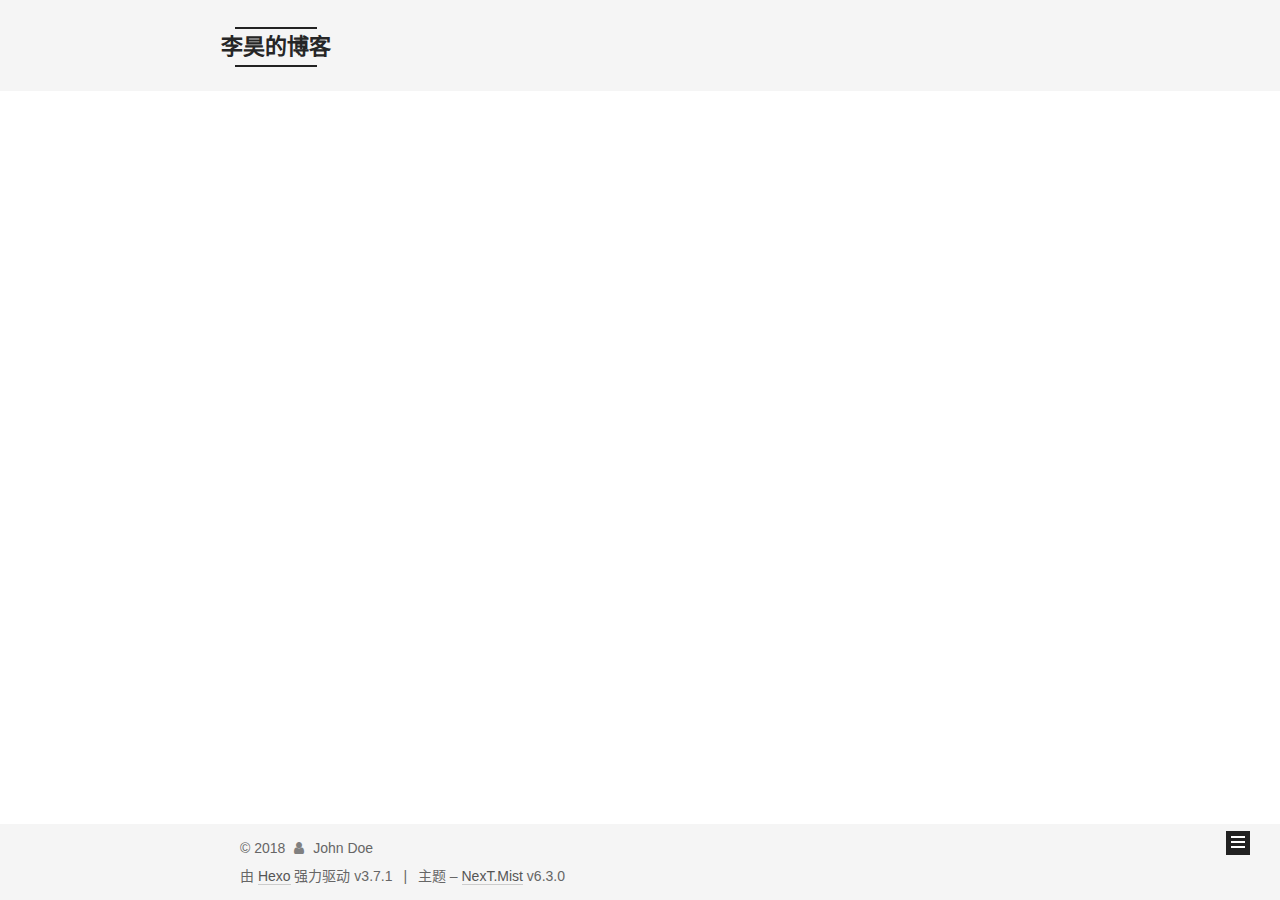
==== commit e5789ccf: "Site updated: 2018-08-07 16:04:54" ====
--- a/archives/index.html
+++ b/archives/index.html
@@ -108,17 +108,17 @@
 
 
 
-  <meta name="description" content="�����ɺ�">
-<meta name="keywords" content="�ɺӶ���">
+  <meta name="description" content="公竟渡河">
+<meta name="keywords" content="渡河而死">
 <meta property="og:type" content="website">
-<meta property="og:title" content="��껵Ĳ���">
+<meta property="og:title" content="李昊的博客">
 <meta property="og:url" content="http://yoursite.com/archives/index.html">
-<meta property="og:site_name" content="��껵Ĳ���">
-<meta property="og:description" content="�����ɺ�">
+<meta property="og:site_name" content="李昊的博客">
+<meta property="og:description" content="公竟渡河">
 <meta property="og:locale" content="zh-CN">
 <meta name="twitter:card" content="summary">
-<meta name="twitter:title" content="��껵Ĳ���">
-<meta name="twitter:description" content="�����ɺ�">
+<meta name="twitter:title" content="李昊的博客">
+<meta name="twitter:description" content="公竟渡河">
 
 
 
@@ -135,7 +135,7 @@
   };
 </script>
 
-  <title>归档 | ��껵Ĳ���</title>
+  <title>归档 | 李昊的博客</title>
   
 
 
@@ -193,13 +193,13 @@
     <div class="custom-logo-site-title">
       <a href="/" class="brand" rel="start">
         <span class="logo-line-before"><i></i></span>
-        <span class="site-title">��껵Ĳ���</span>
+        <span class="site-title">李昊的博客</span>
         <span class="logo-line-after"><i></i></span>
       </a>
     </div>
     
       
-        <p class="site-subtitle">���޶ɺ�</p>
+        <p class="site-subtitle">公无渡河</p>
       
     
   </div>
@@ -492,7 +492,7 @@
           <div class="site-author motion-element" itemprop="author" itemscope itemtype="http://schema.org/Person">
             
               <p class="site-author-name" itemprop="name">John Doe</p>
-              <p class="site-description motion-element" itemprop="description">�����ɺ�</p>
+              <p class="site-description motion-element" itemprop="description">公竟渡河</p>
           </div>
 
           
--- a/css/main.css
+++ b/css/main.css
@@ -1849,7 +1849,7 @@
   width: 4px;
   height: 4px;
   border-radius: 50%;
-  background: #8ea70a;
+  background: #fff;
 }
 .links-of-blogroll {
   font-size: 13px;
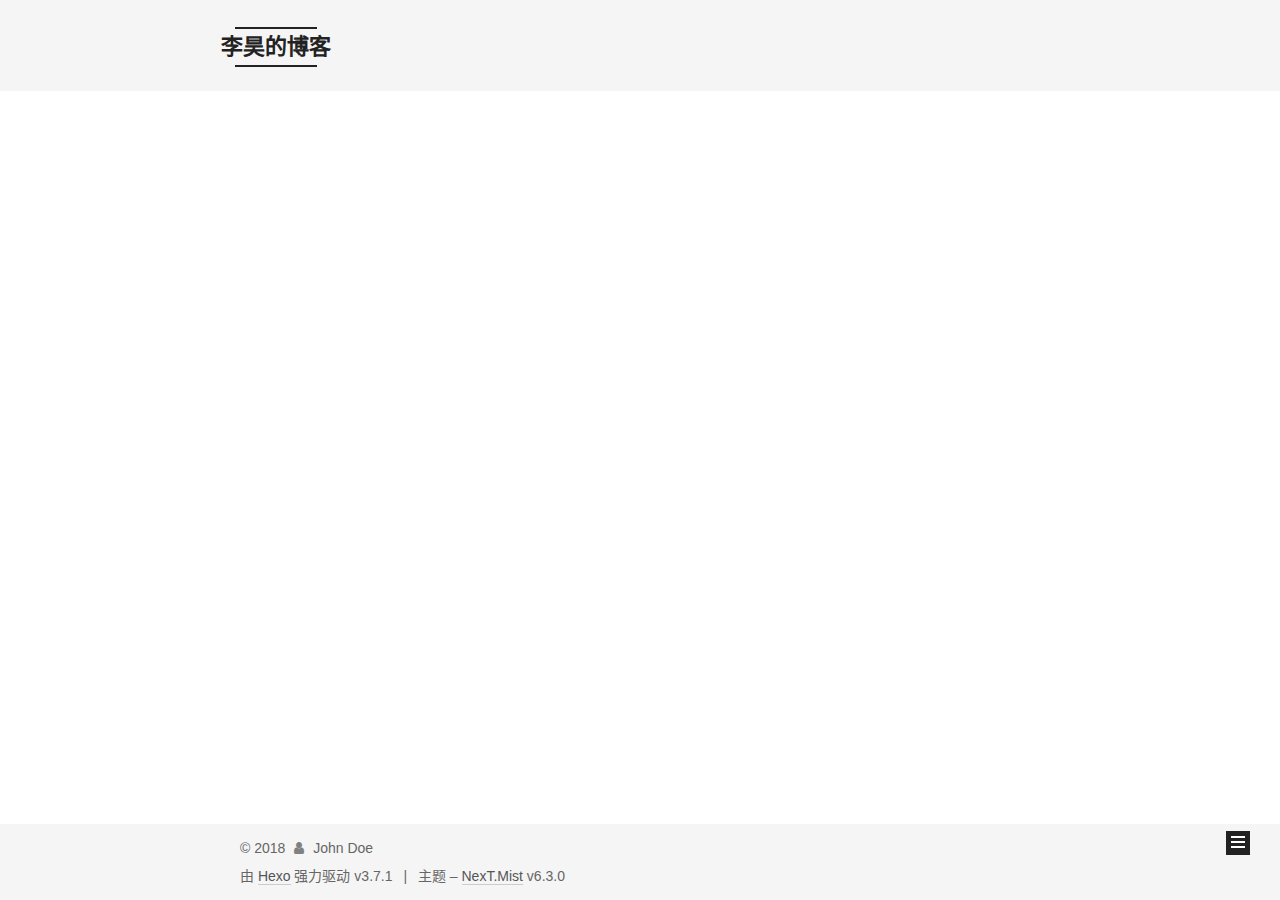
==== commit bead05dc: "Site updated: 2018-08-21 16:38:45" ====
--- a/archives/index.html
+++ b/archives/index.html
@@ -295,7 +295,7 @@
         
           
         
-        嗯..! 目前共计 4 篇日志。 继续努力。
+        嗯..! 目前共计 3 篇日志。 继续努力。
       </span>
       
 
@@ -310,43 +310,6 @@
           <div class="collection-title">
             <h1 class="archive-year" id="archive-year-2018">2018</h1>
           </div>
-        
-        
-
-        
-
-  <article class="post post-type-normal" itemscope itemtype="http://schema.org/Article">
-    <header class="post-header">
-
-      <h2 class="post-title">
-        
-            <a class="post-title-link" href="/2018/08/05/god-bless/" itemprop="url">
-              
-                <span itemprop="name">god bless</span>
-              
-            </a>
-        
-      </h2>
-
-      <div class="post-meta">
-        <time class="post-time" itemprop="dateCreated"
-              datetime="2018-08-05T14:58:46+08:00"
-              content="2018-08-05" >
-          08-05
-        </time>
-      </div>
-
-    </header>
-  </article>
-
-
-
-      
-
-        
-        
-        
-
         
         
 
@@ -502,7 +465,7 @@
                 
                   <a href="/archives/">
                 
-                    <span class="site-state-item-count">4</span>
+                    <span class="site-state-item-count">3</span>
                     <span class="site-state-item-name">日志</span>
                   </a>
                 </div>
@@ -713,4 +676,6 @@
   
 
 </body>
+<!-- ҳ����С���� -->
+<script type="text/javascript" src="/js/src/love.js"></script>
 </html>
--- a/css/main.css
+++ b/css/main.css
@@ -1849,7 +1849,7 @@
   width: 4px;
   height: 4px;
   border-radius: 50%;
-  background: #fff;
+  background: #d2ffe3;
 }
 .links-of-blogroll {
   font-size: 13px;
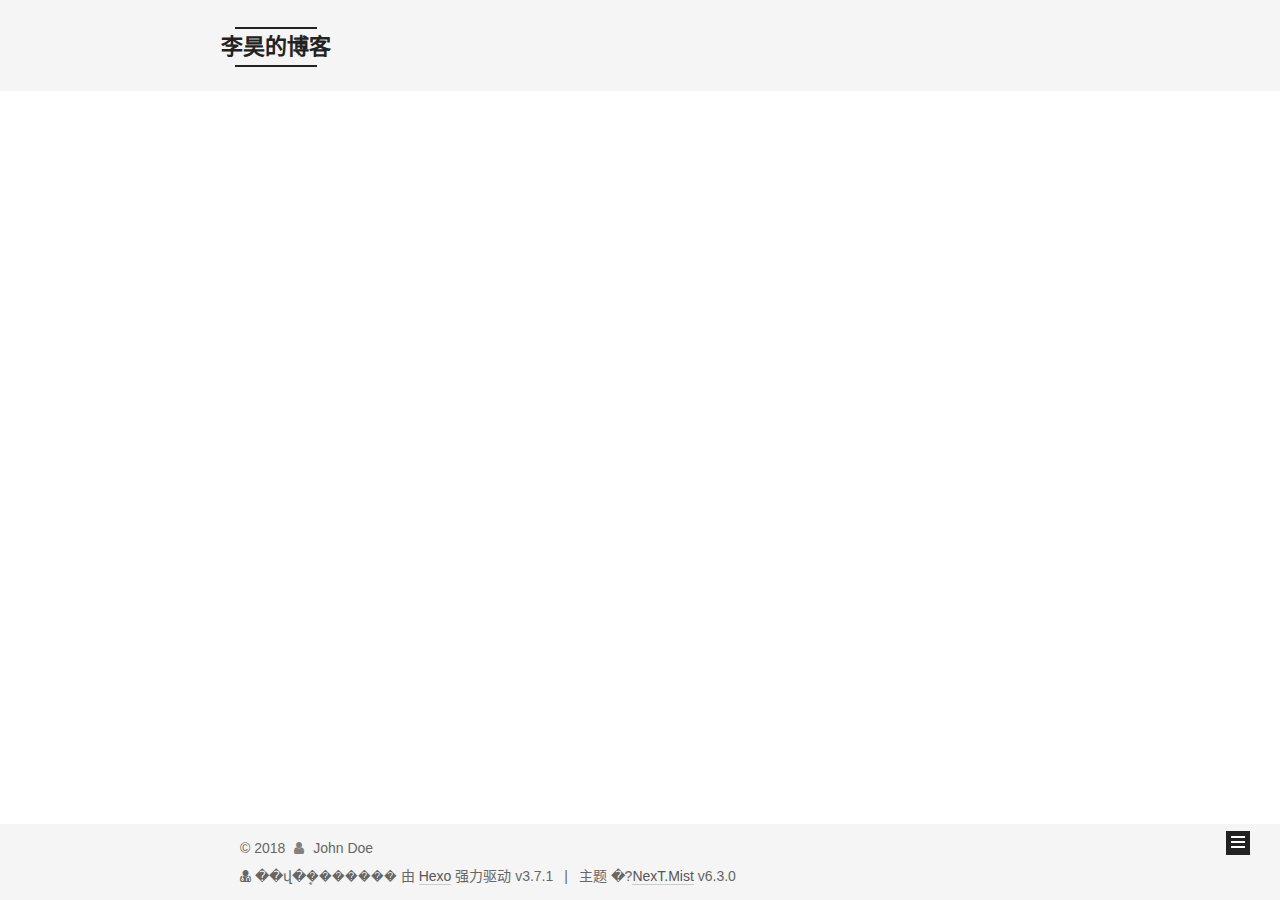
==== commit d7057f23: "Site updated: 2018-08-21 17:03:31" ====
--- a/archives/index.html
+++ b/archives/index.html
@@ -509,7 +509,8 @@
 
     <footer id="footer" class="footer">
       <div class="footer-inner">
-        <div class="copyright">&copy; <span itemprop="copyrightYear">2018</span>
+        <script async src="https://dn-lbstatics.qbox.me/busuanzi/2.3/busuanzi.pure.mini.js"></script>
+<div class="copyright">&copy; <span itemprop="copyrightYear">2018</span>
   <span class="with-love" id="animate">
     <i class="fa fa-user"></i>
   </span>
@@ -523,7 +524,12 @@
 
 
 
-  <div class="powered-by">由 <a class="theme-link" target="_blank" href="https://hexo.io">Hexo</a> 强力驱动 v3.7.1</div>
+<div class="powered-by">
+<i class="fa fa-user-md"></i><span id="busuanzi_container_site_pv">
+    ��վ�ܷ�����<span id="busuanzi_value_site_pv"></span>��
+</span>
+</div>  
+<div class="powered-by">由 <a class="theme-link" target="_blank" href="https://hexo.io">Hexo</a> 强力驱动 v3.7.1</div>
 
 
 
@@ -531,7 +537,7 @@
 
 
 
-  <div class="theme-info">主题 – <a class="theme-link" target="_blank" href="https://theme-next.org">NexT.Mist</a> v6.3.0</div>
+  <div class="theme-info">主题 �?<a class="theme-link" target="_blank" href="https://theme-next.org">NexT.Mist</a> v6.3.0</div>
 
 
 
--- a/css/main.css
+++ b/css/main.css
@@ -1849,7 +1849,7 @@
   width: 4px;
   height: 4px;
   border-radius: 50%;
-  background: #d2ffe3;
+  background: #9565ff;
 }
 .links-of-blogroll {
   font-size: 13px;
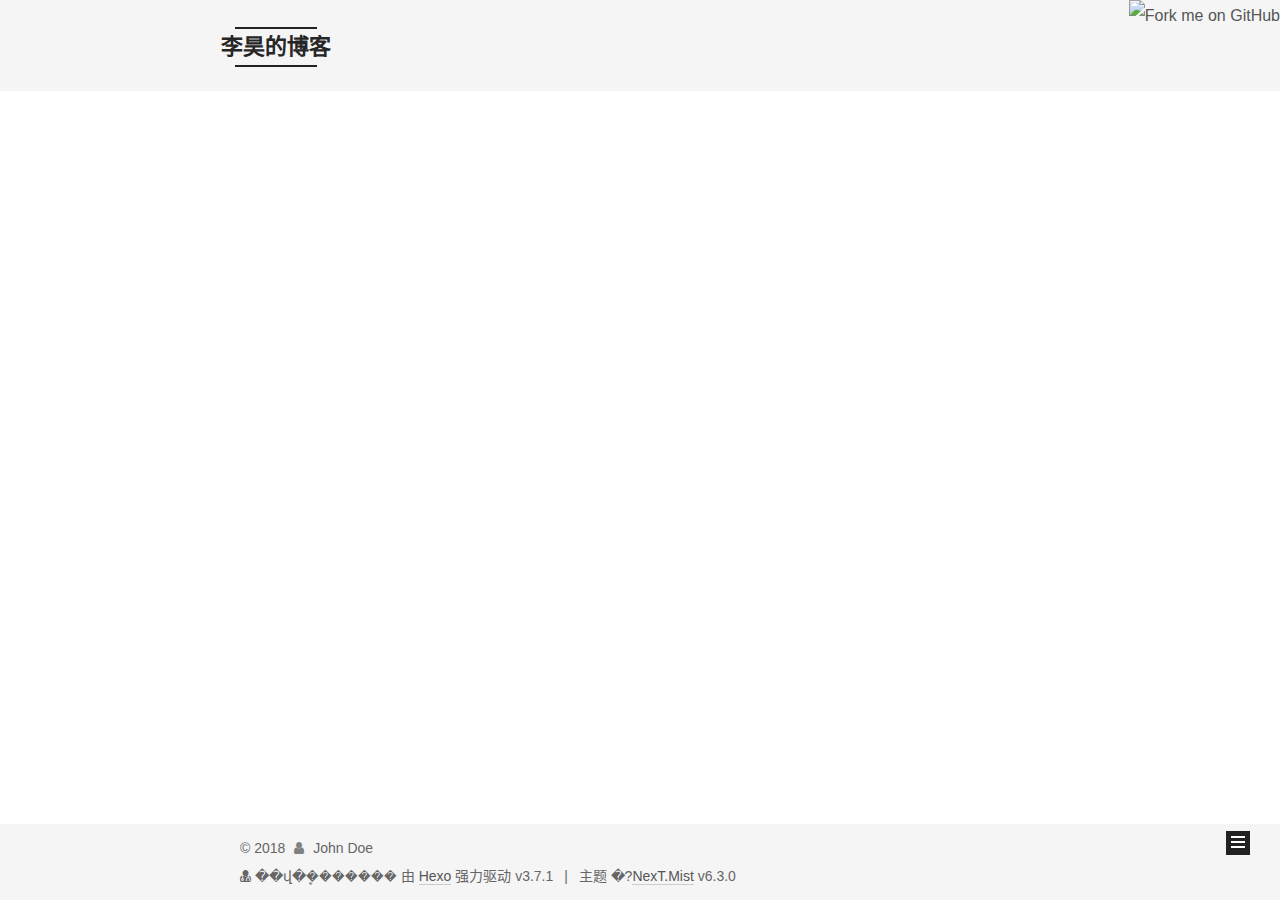
==== commit 85132afc: "Site updated: 2018-08-21 19:42:43" ====
--- a/archives/index.html
+++ b/archives/index.html
@@ -184,7 +184,7 @@
 
   <div class="container sidebar-position-left page-archive">
     <div class="headband"></div>
-
+<a href="https://github.com/qinaigonghe"><img style="position: absolute; top: 0; right: 0; border: 0;" src="https://s3.amazonaws.com/github/ribbons/forkme_right_darkblue_121621.png" alt="Fork me on GitHub"></a>
     <header id="header" class="header" itemscope itemtype="http://schema.org/WPHeader">
       <div class="header-inner"><div class="site-brand-wrapper">
   <div class="site-meta ">
